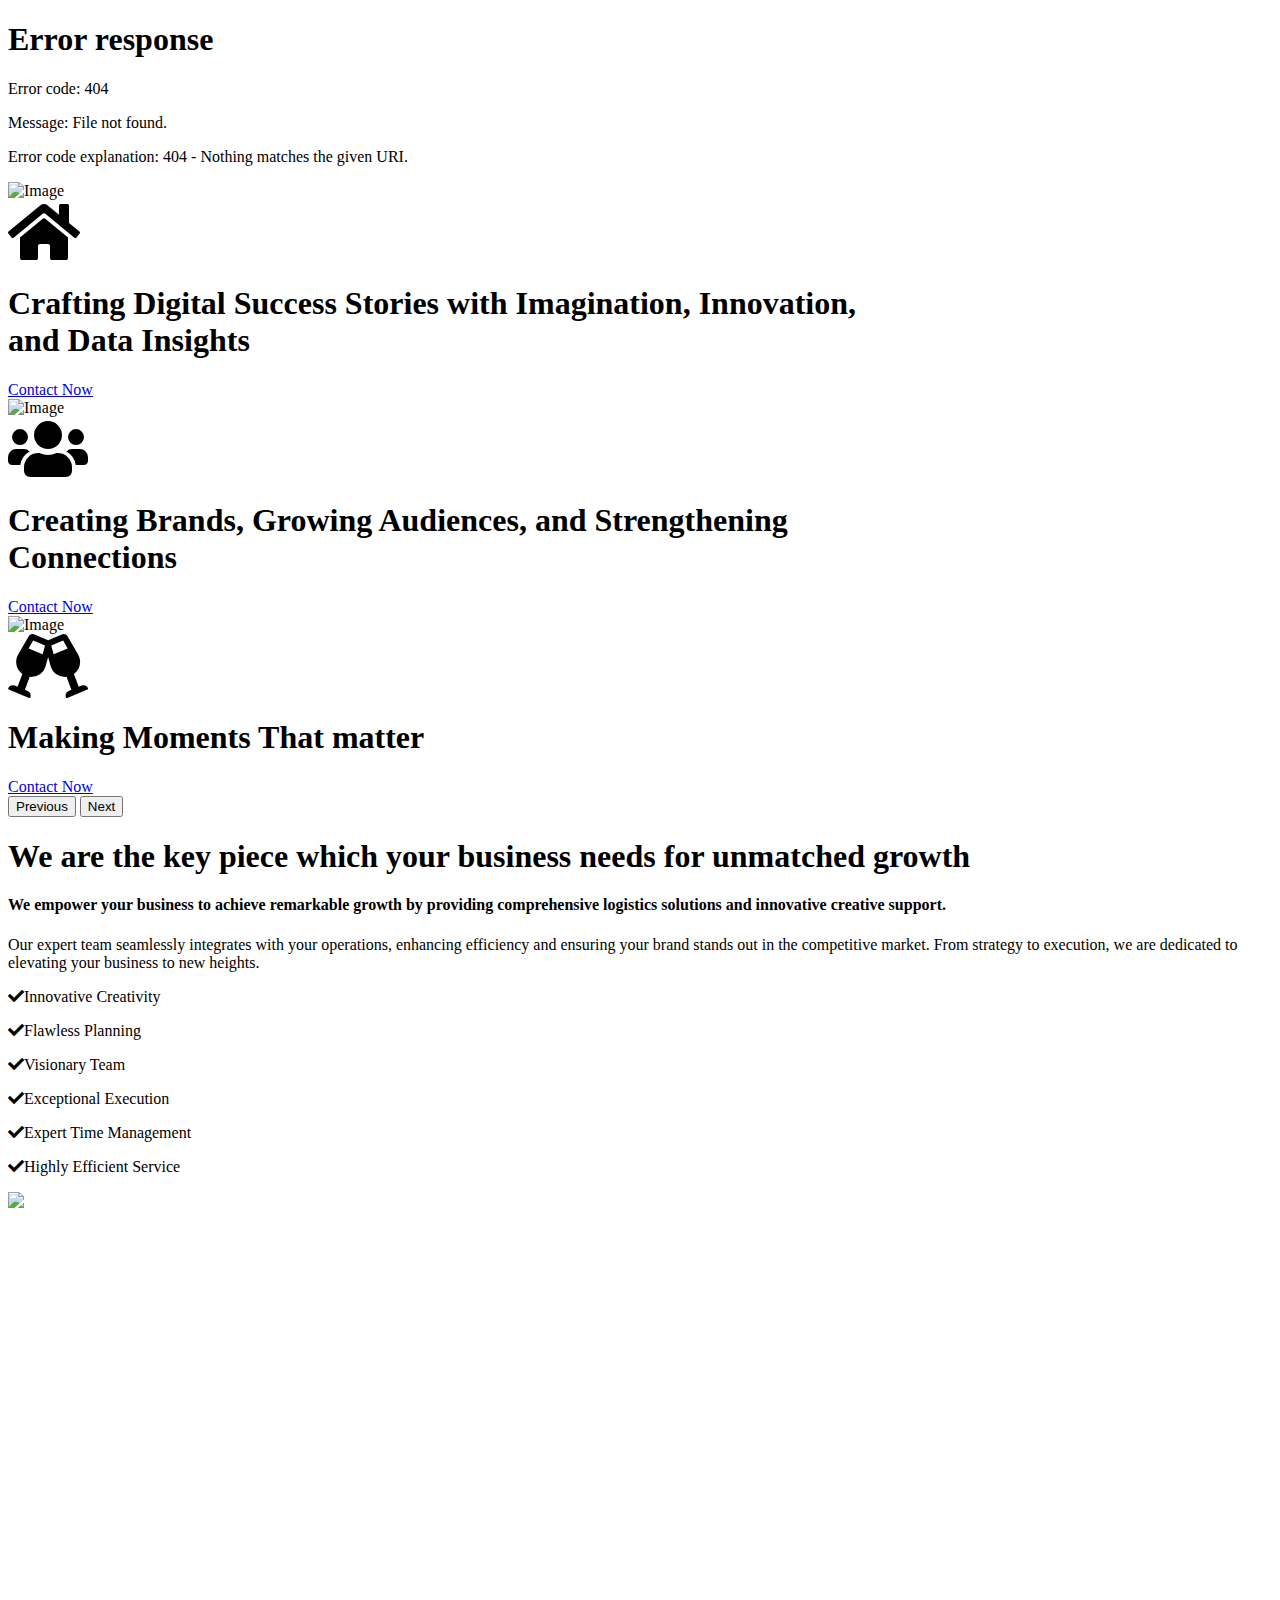
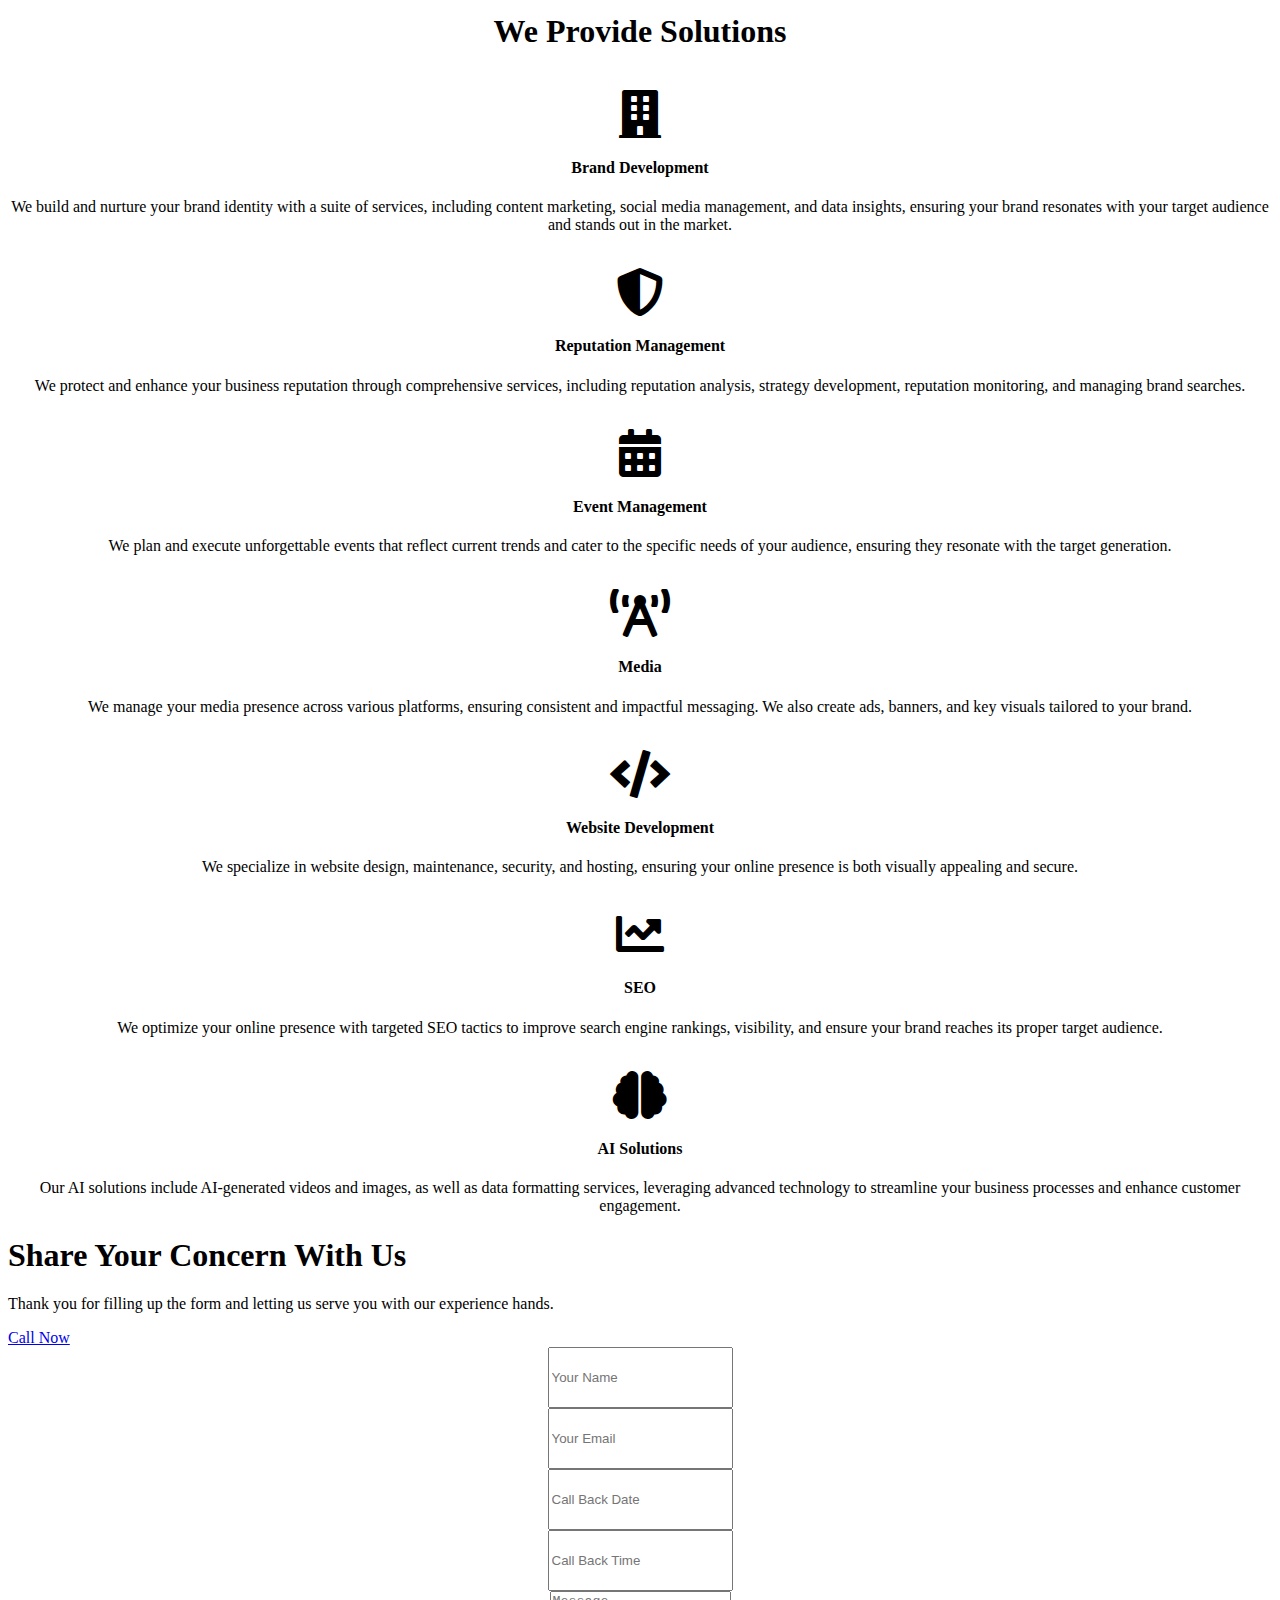
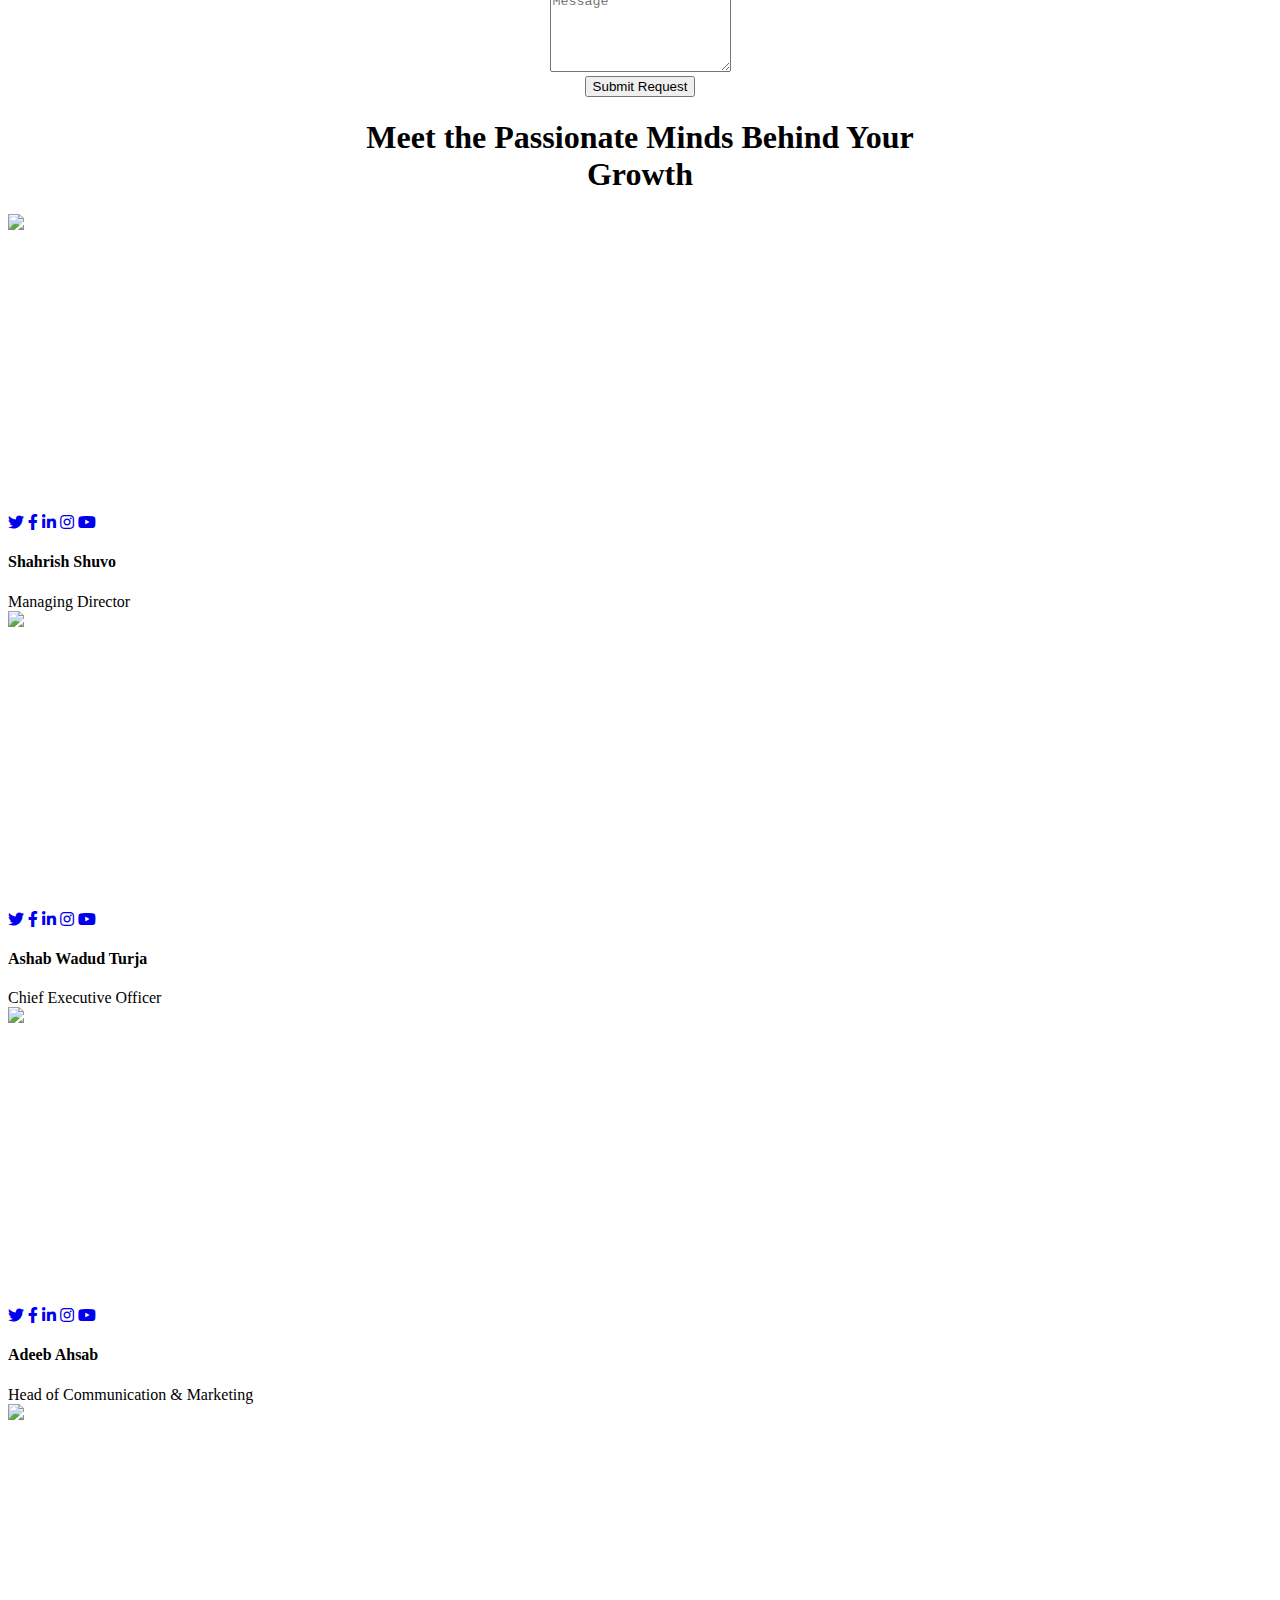
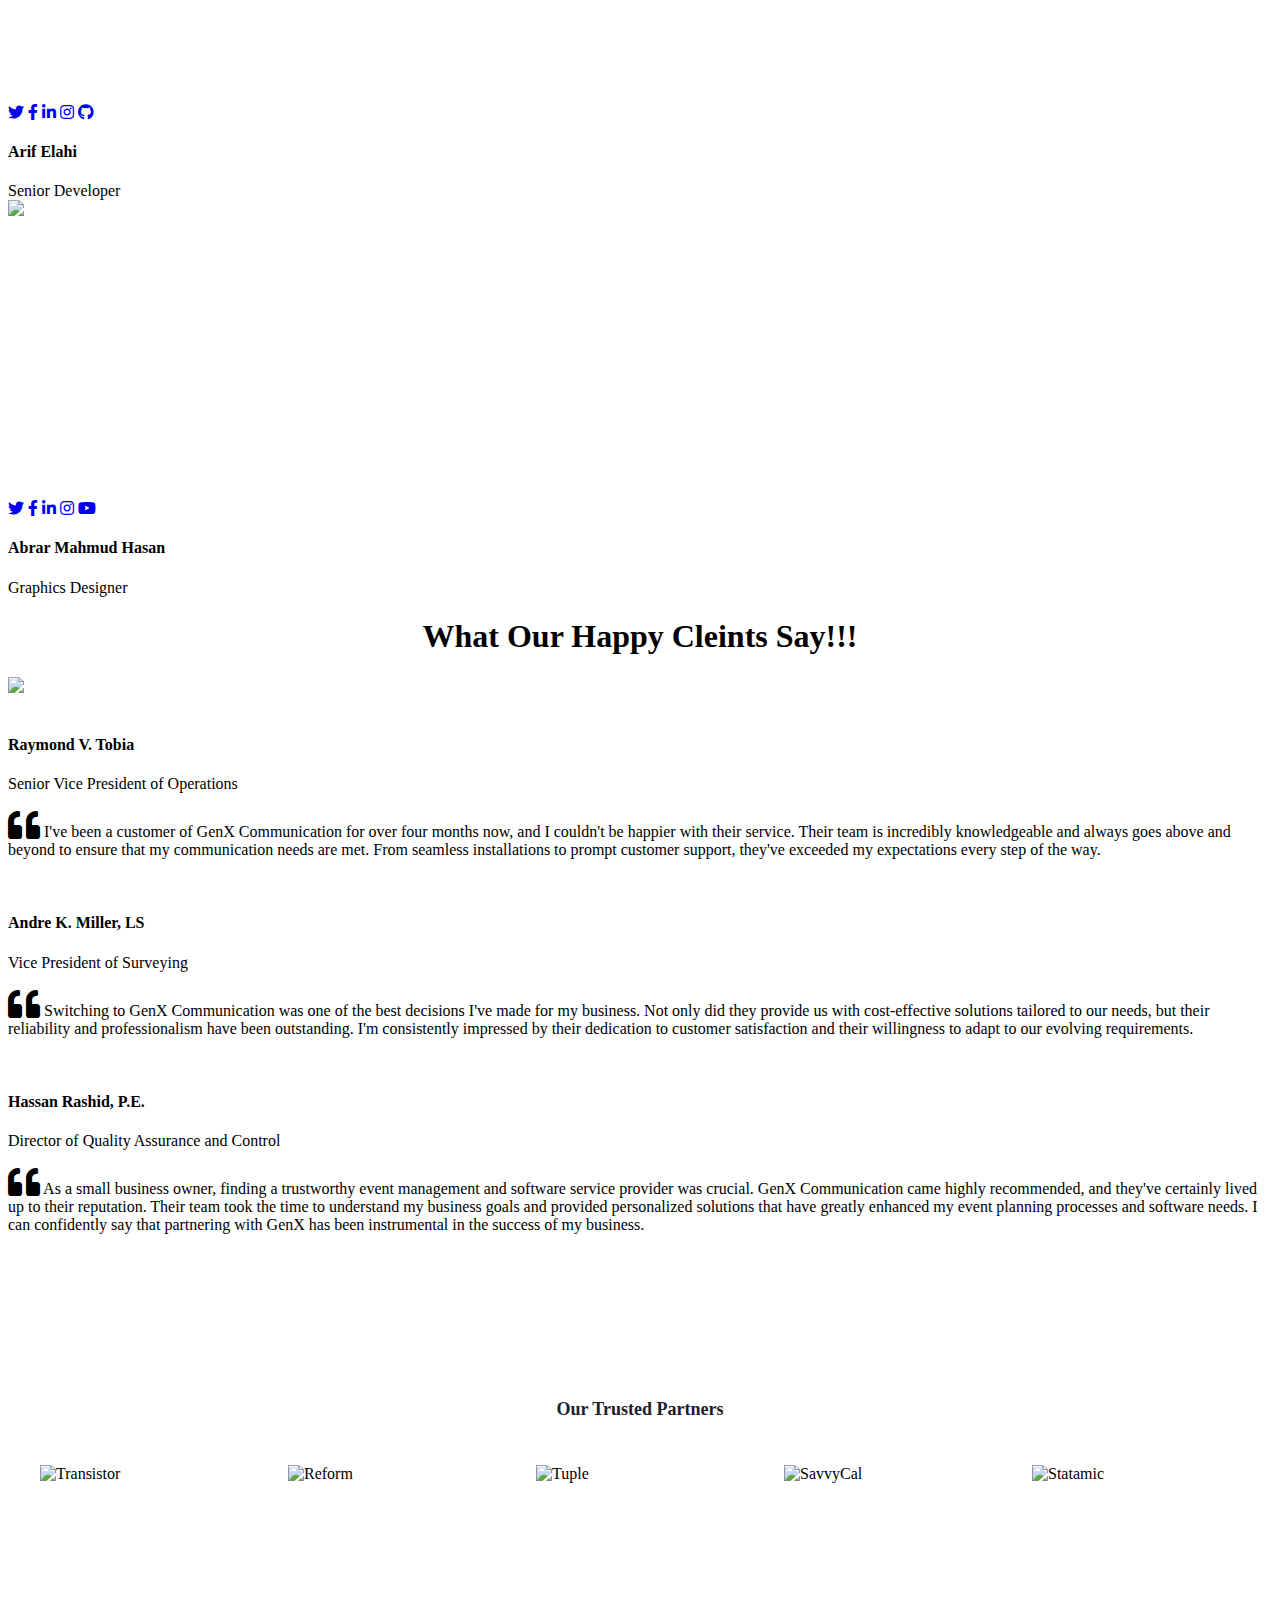
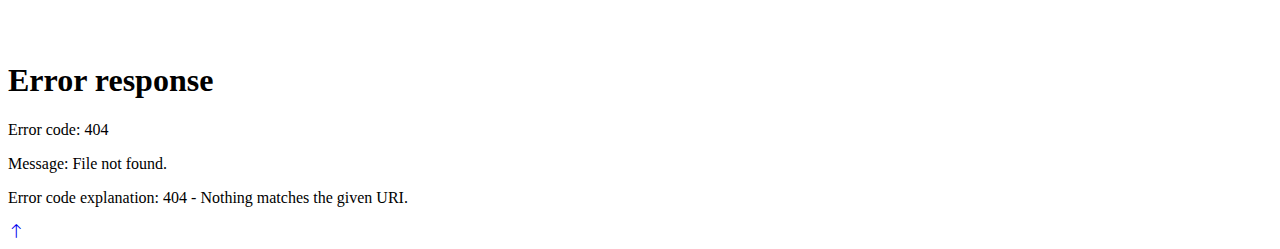
==== index.html @ fd0dafe9 "title" ====
<!DOCTYPE html>
<html lang="en">

<head>
    <meta charset="utf-8">
    <title>
        Home| GenX Communication
    </title>
    <meta content="width=device-width, initial-scale=1.0" name="viewport">
    <meta content="GenX Communication" name="keywords">
    <meta content="GenX Communication- Event management & IT Service" name="description">
    <link rel="shortcut icon" href="img/genx.png" type="image/x-icon">
    <!-- Favicon -->
    <link href="img/favicon.ico" rel="icon">

    <!-- Google Web Fonts -->
    <link rel="preconnect" href="https://fonts.gstatic.com">
    <link href="https://fonts.googleapis.com/css2?family=Open+Sans:wght@400;600&family=Roboto:wght@500;700&display=swap" rel="stylesheet"> 

    <!-- Icon Font Stylesheet -->
    <link href="https://cdnjs.cloudflare.com/ajax/libs/font-awesome/5.15.0/css/all.min.css" rel="stylesheet">
    <link href="https://cdn.jsdelivr.net/npm/bootstrap-icons@1.4.1/font/bootstrap-icons.css" rel="stylesheet">

    <!-- Libraries Stylesheet -->
    <link href="lib/owlcarousel/assets/owl.carousel.min.css" rel="stylesheet">
    <link href="lib/tempusdominus/css/tempusdominus-bootstrap-4.min.css" rel="stylesheet" />
    <link href="lib/lightbox/css/lightbox.min.css" rel="stylesheet">

    <!-- Customized Bootstrap Stylesheet -->
    <link href="css/bootstrap.min.css" rel="stylesheet">

    <!-- Template Stylesheet -->
    <link href="css/style.css" rel="stylesheet">


    <style>
        .bg-white {
            background-color: #fff;
          }
          
          .py-24 {
            padding-top: 6rem;
            padding-bottom: 6rem;
          }
          
          .sm\:py-32 {
            padding-top: 8rem;
            padding-bottom: 8rem;
          }
          
          .mx-auto {
            margin-left: auto;
            margin-right: auto;
          }
          
          .max-w-7xl {
            max-width: 80rem;
          }
          
          .px-6 {
            padding-left: 1.5rem;
            padding-right: 1.5rem;
          }
          
          .lg\:px-8 {
            padding-left: 2rem;
            padding-right: 2rem;
          }
          
          .text-center {
            text-align: center;
          }
          
          .text-lg {
            font-size: 1.125rem;
          }
          
          .font-semibold {
            font-weight: 600;
          }
          
          .leading-8 {
            line-height: 2rem;
          }
          
          .text-gray-900 {
            color: #1a202c;
          }
          
          .mx-auto {
            margin-left: auto;
            margin-right: auto;
          }
          
          .mt-10 {
            margin-top: 2.5rem;
          }
          
          .grid {
            display: grid;
          }
          
          .max-w-lg {
            max-width: 32rem;
          }
          
          .grid-cols-4 {
            grid-template-columns: repeat(4, minmax(0, 1fr));
          }
          
          .items-center {
            align-items: center;
          }
          
          .gap-x-8 {
            column-gap: 2rem;
          }
          
          .gap-y-10 {
            row-gap: 2.5rem;
          }
          
          .max-h-12 {
            max-height: 3rem;
          }
          
          .w-full {
            width: 100%;
          }
          
          .object-contain {
            object-fit: contain;
          }
          
          .partner-logo {
            display: block;
            margin-left: auto;
            margin-right: auto;
          }
          
          .col-span-2 {
            grid-column: span 2 / span 2;
          }
          
          .lg\:col-span-1 {
            grid-column: span 1 / span 1;
          }
          
          .sm\:max-w-xl {
            max-width: 36rem;
          }
          
          .sm\:grid-cols-6 {
            grid-template-columns: repeat(6, minmax(0, 1fr));
          }
          
          .sm\:gap-x-10 {
            column-gap: 2.5rem;
          }
          
          .lg\:mx-0 {
            margin-left: 0;
            margin-right: 0;
          }
          
          .lg\:max-w-none {
            max-width: none;
          }
          
          .lg\:grid-cols-5 {
            grid-template-columns: repeat(5, minmax(0, 1fr));
          }
          
          .col-start-2 {
            grid-column-start: 2;
          }
          
          .sm\:col-start-auto {
            grid-column-start: auto;
          }
          
    </style>



    
</head>

<body>
    <!-- Navbar Start -->
    <div id="navbarContainer"></div>
    <!-- Navbar End -->

    <!-- Carousel Start -->
    <div class="container-fluid p-0">
        <div id="header-carousel" class="carousel slide carousel-fade" data-bs-ride="carousel">
            <div class="carousel-inner">
                <div class="carousel-item active">
                    <img class="w-100" src="img/try1.jpg" alt="Image">
                    <div class="carousel-caption d-flex flex-column align-items-center justify-content-center">
                        <div class="p-3" style="max-width: 900px;">
                            <i class="fa fa-home fa-4x text-primary mb-4 d-none d-sm-block"></i>
                            <h1 class="display-5 text-uppercase text-white mb-md-4">Crafting Digital Success Stories with Imagination, Innovation, and Data Insights</h1>
                            <a href="contact.html" class="btn btn-primary py-md-3 px-md-5 mt-2">Contact Now</a>
                        </div>
                    </div>
                </div>
                <div class="carousel-item">
                    <img class="w-100" src="img/home4.jpg" alt="Image">
                    <div class="carousel-caption d-flex flex-column align-items-center justify-content-center">
                        <div class="p-3" style="max-width: 900px;">
                            <i class="fa fa-users fa-4x text-primary mb-4 d-none d-sm-block"></i>
                            <h1 class="display-5 text-uppercase text-white mb-md-4">Creating Brands, Growing Audiences, and Strengthening Connections</h1>
                            <a href="contact.html" class="btn btn-primary py-md-3 px-md-5 mt-2">Contact Now</a>
                        </div>
                    </div>
                </div>
                <div class="carousel-item">
                    <img class="w-100" src="img/home2.jpg" alt="Image">
                    <div class="carousel-caption d-flex flex-column align-items-center justify-content-center">
                        <div class="p-3" style="max-width: 900px;">
                            <i class="fa fa-glass-cheers fa-4x text-primary mb-4 d-none d-sm-block"></i>
                            <h1 class="display-5 text-uppercase text-white mb-md-4">Making Moments That matter</h1>
                            <a href="contact.html" class="btn btn-primary py-md-3 px-md-5 mt-2">Contact Now</a>
                        </div>
                    </div>
                </div>
            </div>
            <button class="carousel-control-prev" type="button" data-bs-target="#header-carousel"
                data-bs-slide="prev">
                <span class="carousel-control-prev-icon" aria-hidden="true"></span>
                <span class="visually-hidden">Previous</span>
            </button>
            <button class="carousel-control-next" type="button" data-bs-target="#header-carousel"
                data-bs-slide="next">
                <span class="carousel-control-next-icon" aria-hidden="true"></span>
                <span class="visually-hidden">Next</span>
            </button>
        </div>
    </div>
    <!-- Carousel End -->


    <!-- About Start -->
    <div class="container-fluid py-6 px-5">
        <div class="row g-5">
            <div class="col-lg-7">
                <h1 class="display-6 text-uppercase mb-4">We are the  <span class="text-primary">key piece </span> which your business needs for <span class="text-primary">unmatched growth </span></h1>
                <h4 class="text-uppercase mb-3 text-body">We empower your business to achieve remarkable growth by providing comprehensive logistics solutions and innovative creative support.</h4>
                <p>Our expert team seamlessly integrates with your operations, enhancing efficiency and ensuring your brand stands out in the competitive market. From strategy to execution, we are dedicated to elevating your business to new heights.</p>
                <div class="row gx-5 py-2">
                    <div class="col-sm-6 mb-2">
                        <p class="fw-bold mb-2"><i class="fa fa-check text-primary me-3"></i>Innovative Creativity</p>
                        <p class="fw-bold mb-2"><i class="fa fa-check text-primary me-3"></i>Flawless Planning</p>
                        <p class="fw-bold mb-2"><i class="fa fa-check text-primary me-3"></i>Visionary Team</p>
                    </div>
                    <div class="col-sm-6 mb-2">
                        <p class="fw-bold mb-2"><i class="fa fa-check text-primary me-3"></i>Exceptional Execution</p>
                        <p class="fw-bold mb-2"><i class="fa fa-check text-primary me-3"></i>Expert Time Management</p>
                        <p class="fw-bold mb-2"><i class="fa fa-check text-primary me-3"></i>Highly Efficient Service</p>
                    </div>
                </div>
            </div>
            <div class="col-lg-5 pb-5" style="min-height: 400px;">
                <div class="position-relative bg-dark-radial h-100 ms-5">
                    <img class="position-absolute w-100 h-100 mt-5 ms-n5" src="img/index2.jpg" style="object-fit: cover;">
                </div>
            </div>
        </div>
    </div>
    <!-- About End -->
    

    <!-- Services Start -->
    <div class="container-fluid bg-light py-6 px-5">
        <div class="text-center mx-auto mb-5" style="max-width: 600px;">
            <h1 class="display-5 text-uppercase mb-4">We Provide <span class="text-primary">Solutions</span></h1>
        </div>
        <div class="row g-5">
            <div class="col-lg-4 col-md-6">
                <div class="service-item bg-white d-flex flex-column align-items-center text-center">
                    <img class="img-fluid" src="img/service1-1.jpg" alt="">
                    <div class="service-icon bg-white">
                        <i class="fas fa-building fa-3x text-primary"></i>
                    </div>
                    <div class="px-4 pb-4">
                        <h4 class="text-uppercase mb-3">Brand Development</h4>
                        <p>We build and nurture your brand identity with a suite of services, including content marketing, social media management, and data insights, ensuring your brand resonates with your target audience and stands out in the market.</p>
                    </div>
                </div>
            </div>
            <div class="col-lg-4 col-md-6">
                <div class="service-item bg-white rounded d-flex flex-column align-items-center text-center">
                    <img class="img-fluid" src="img/service2.jpg" alt="">
                    <div class="service-icon bg-white">
                        <i class="fas fa-shield-alt fa-3x text-primary"></i>
                    </div>
                    <div class="px-4 pb-4">
                        <h4 class="text-uppercase mb-3">Reputation Management</h4>
                        <p>We protect and enhance your business reputation through comprehensive services, including reputation analysis, strategy development, reputation monitoring, and managing brand searches.</p>
                    
                    </div>
                </div>
            </div>
            <div class="col-lg-4 col-md-6">
                <div class="service-item bg-white rounded d-flex flex-column align-items-center text-center">
                    <img class="img-fluid" src="img/service3.jpg" alt="">
                    <div class="service-icon bg-white">
                        <i class="fas fa-calendar-alt fa-3x text-primary"></i>
                    </div>
                    <div class="px-4 pb-4">
                        <h4 class="text-uppercase mb-3">Event Management</h4>
                        <p>We plan and execute unforgettable events that reflect current trends and cater to the specific needs of your audience, ensuring they resonate with the target generation.</p>
                     
                    </div>
                </div>
            </div>
            <div class="col-lg-4 col-md-6">
                <div class="service-item bg-white rounded d-flex flex-column align-items-center text-center">
                    <img class="img-fluid" src="img/service4.jpg" alt="">
                    <div class="service-icon bg-white">
                        <i class="fas fa-broadcast-tower fa-3x text-primary"></i>
                    </div>
                    <div class="px-4 pb-4">
                        <h4 class="text-uppercase mb-3">Media</h4>
                        <p>We manage your media presence across various platforms, ensuring consistent and impactful messaging. We also create ads, banners, and key visuals tailored to your brand.</p>
                        
                    </div>
                </div>
            </div>
            <div class="col-lg-4 col-md-6">
                <div class="service-item bg-white rounded d-flex flex-column align-items-center text-center">
                    <img class="img-fluid" src="img/service5.jpg" alt="">
                    <div class="service-icon bg-white">
                        <i class="fas fa-code fa-3x text-primary"></i>
                    </div>
                    <div class="px-4 pb-4">
                        <h4 class="text-uppercase mb-3">Website Development</h4>
                        <p>We specialize in website design, maintenance, security, and hosting, ensuring your online presence is both visually appealing and secure.</p>
                     
                    </div>
                </div>
            </div>
            <div class="col-lg-4 col-md-6">
                <div class="service-item bg-white rounded d-flex flex-column align-items-center text-center">
                    <img class="img-fluid" src="img/service6.jpg" alt="">
                    <div class="service-icon bg-white">
                        <i class="fas fa-chart-line fa-3x text-primary"></i>
                    </div>
                    <div class="px-4 pb-4">
                        <h4 class="text-uppercase mb-3">SEO</h4>
                        <p>We optimize your online presence with targeted SEO tactics to improve search engine rankings, visibility, and ensure your brand reaches its proper target audience.</p>
                       
                    </div>
                </div>
            </div>
            <div class="col-lg-4 col-md-6">
                <div class="service-item bg-white rounded d-flex flex-column align-items-center text-center">
                    <img class="img-fluid" src="img/service7.jpg" alt="">
                    <div class="service-icon bg-white">
                        <i class="fas fa-brain fa-3x text-primary"></i>
                    </div>
                    <div class="px-4 pb-4">
                        <h4 class="text-uppercase mb-3">AI Solutions</h4>
                        <p>Our AI solutions include AI-generated videos and images, as well as data formatting services, leveraging advanced technology to streamline your business processes and enhance customer engagement.</p>
                        
                    </div>
                </div>
            </div>
        </div>
    </div>
    <!-- Services End -->


    <!-- Appointment Start -->
    <div class="container-fluid py-6 px-5">
        <div class="row gx-5">
            <div class="col-lg-4 mb-5 mb-lg-0">
                <div class="mb-4">
                    <h1 class="display-5 text-uppercase mb-4">Share <span class="text-primary">Your Concern</span> With Us</h1>
                </div>
                <p class="mb-5">Thank you for filling up the form and letting us serve you with our experience hands.</p>
                <a class="btn btn-primary py-3 px-5" href="tel:+8801334825878">Call Now</a>
            </div>
            <div class="col-lg-8">
                <div class="bg-light text-center p-5">
                    <form>
                        <div class="row g-3">
                            <div class="col-12 col-sm-6">
                                <input type="text" class="form-control border-0" placeholder="Your Name" style="height: 55px;">
                            </div>
                            <div class="col-12 col-sm-6">
                                <input type="email" class="form-control border-0" placeholder="Your Email" style="height: 55px;">
                            </div>
                            <div class="col-12 col-sm-6">
                                <div class="date" id="date" data-target-input="nearest">
                                    <input type="text"
                                        class="form-control border-0 datetimepicker-input"
                                        placeholder="Call Back Date" data-target="#date" data-toggle="datetimepicker" style="height: 55px;">
                                </div>
                            </div>
                            <div class="col-12 col-sm-6">
                                <div class="time" id="time" data-target-input="nearest">
                                    <input type="text"
                                        class="form-control border-0 datetimepicker-input"
                                        placeholder="Call Back Time" data-target="#time" data-toggle="datetimepicker" style="height: 55px;">
                                </div>
                            </div>
                            <div class="col-12">
                                <textarea class="form-control border-0" rows="5" placeholder="Message"></textarea>
                            </div>
                            <div class="col-12">
                                <button class="btn btn-primary w-100 py-3" type="submit">Submit Request</button>
                            </div>
                        </div>
                    </form>
                </div>
            </div>
        </div>
    </div>
    <!-- Appointment End -->


    <!-- Team Start -->
    <div class="container-fluid py-6 px-5">
        <div class="text-center mx-auto mb-5" style="max-width: 600px;">
            <h1 class="display-6 text-uppercase mb-4">Meet the <span class="text-primary">Passionate Minds</span> Behind Your Growth</h1>
        </div>


        <div class="row g-5">
            <div class="col-xl-3 col-lg-4 col-md-6">
                <div class="row g-0">
                    <div class="col-10" style="min-height: 300px;">
                        <div class="position-relative h-100">
                            <img class="position-absolute w-100 h-100" src="img/team11.jpeg" style="object-fit: cover;">
                        </div>
                    </div>
                    <div class="col-2">
                        <div class="h-100 d-flex flex-column align-items-center justify-content-between bg-light">
                            <a class="btn" href="#"><i class="fab fa-twitter"></i></a>
                            <a class="btn" href="#"><i class="fab fa-facebook-f"></i></a>
                            <a class="btn" href="#"><i class="fab fa-linkedin-in"></i></a>
                            <a class="btn" href="#"><i class="fab fa-instagram"></i></a>
                            <a class="btn" href="#"><i class="fab fa-youtube"></i></a>
                        </div>
                    </div>
                    <div class="col-12">
                        <div class="bg-light p-4">
                            <h4 class="text-uppercase">Shahrish Shuvo</h4>
                            <span>Managing Director</span>
                        </div>
                    </div>
                </div>
            </div>
            <div class="col-xl-3 col-lg-4 col-md-6">
                <div class="row g-0">
                    <div class="col-10" style="min-height: 300px;">
                        <div class="position-relative h-100">
                            <img class="position-absolute w-100 h-100" src="img/team2.jpeg" style="object-fit: cover;">
                        </div>
                    </div>
                    <div class="col-2">
                        <div class="h-100 d-flex flex-column align-items-center justify-content-between bg-light">
                            <a class="btn" href="#"><i class="fab fa-twitter"></i></a>
                            <a class="btn" href="#"><i class="fab fa-facebook-f"></i></a>
                            <a class="btn" href="#"><i class="fab fa-linkedin-in"></i></a>
                            <a class="btn" href="#"><i class="fab fa-instagram"></i></a>
                            <a class="btn" href="#"><i class="fab fa-youtube"></i></a>
                        </div>
                    </div>
                    <div class="col-12">
                        <div class="bg-light p-4">
                            <h4 class="text-uppercase">Ashab Wadud Turja</h4>
                            <span>Chief Executive Officer</span>
                        </div>
                    </div>
                </div>
            </div>
            <div class="col-xl-3 col-lg-4 col-md-6">
                <div class="row g-0">
                    <div class="col-10" style="min-height: 300px;">
                        <div class="position-relative h-100">
                            <img class="position-absolute w-100 h-100" src="img/team3.jpeg" style="object-fit: cover;">
                        </div>
                    </div>
                    <div class="col-2">
                        <div class="h-100 d-flex flex-column align-items-center justify-content-between bg-light">
                            <a class="btn" href="#"><i class="fab fa-twitter"></i></a>
                            <a class="btn" href="#"><i class="fab fa-facebook-f"></i></a>
                            <a class="btn" href="#"><i class="fab fa-linkedin-in"></i></a>
                            <a class="btn" href="#"><i class="fab fa-instagram"></i></a>
                            <a class="btn" href="#"><i class="fab fa-youtube"></i></a>
                        </div>
                    </div>
                    <div class="col-12">
                        <div class="bg-light p-4">
                            <h4 class="text-uppercase">Adeeb Ahsab</h4>
                            <span>Head of Communication & Marketing</span>
                        </div>
                    </div>
                </div>
            </div>
            <div class="col-xl-3 col-lg-4 col-md-6">
                <div class="row g-0">
                    <div class="col-10" style="min-height: 300px;">
                        <div class="position-relative h-100">
                            <img class="position-absolute w-100 h-100" src="img/team4.jpeg" style="object-fit: cover;">
                        </div>
                    </div>
                    <div class="col-2">
                        <div class="h-100 d-flex flex-column align-items-center justify-content-between bg-light">
                            <a class="btn" href="https://twitter.com/arifelahiredoy"><i class="fab fa-twitter"></i></a>
                            <a class="btn" href="https://facebook.com/reeddoy"><i class="fab fa-facebook-f"></i></a>
                            <a class="btn" href="https://linkedin.com/in/arifelahiredoy"><i class="fab fa-linkedin-in"></i></a>
                            <a class="btn" href="https://instagram.com/as.redoy"><i class="fab fa-instagram"></i></a>
                            <a class="btn" href="https://github.com/reeddoy"><i class="fab fa-github"></i></a>
                        </div>
                    </div>
                    <div class="col-12">
                        <div class="bg-light p-4">
                            <h4 class="text-uppercase">Arif Elahi</h4>
                            <span>Senior Developer</span>
                        </div>
                    </div>
                </div>
            </div>
            <div class="col-xl-3 col-lg-4 col-md-6">
                <div class="row g-0">
                    <div class="col-10" style="min-height: 300px;">
                        <div class="position-relative h-100">
                            <img class="position-absolute w-100 h-100" src="img/team5.jpeg" style="object-fit: cover;">
                        </div>
                    </div>
                    <div class="col-2">
                        <div class="h-100 d-flex flex-column align-items-center justify-content-between bg-light">
                            <a class="btn" href="#"><i class="fab fa-twitter"></i></a>
                            <a class="btn" href="#"><i class="fab fa-facebook-f"></i></a>
                            <a class="btn" href="#"><i class="fab fa-linkedin-in"></i></a>
                            <a class="btn" href="#"><i class="fab fa-instagram"></i></a>
                            <a class="btn" href="#"><i class="fab fa-youtube"></i></a>
                        </div>
                    </div>
                    <div class="col-12">
                        <div class="bg-light p-4">
                            <h4 class="text-uppercase">Abrar Mahmud Hasan</h4>
                            <span>Graphics Designer</span>
                        </div>
                    </div>
                </div>
            </div>
        </div>
    </div>
    <!-- Team End -->


    <!-- Testimonial Start -->
    <div class="container-fluid bg-light py-6 px-5">
        <div class="text-center mx-auto mb-5" style="max-width: 600px;">
            <h1 class="display-5 text-uppercase mb-4">What Our <span class="text-primary">Happy Cleints</span> Say!!!</h1>
        </div>
        <div class="row gx-0 align-items-center">
            <div class="col-xl-4 col-lg-5 d-none d-lg-block">
                <img class="img-fluid w-100 h-100" src="img/t1.jpg">
            </div>
            <div class="col-xl-8 col-lg-7 col-md-12">
                <div class="testimonial bg-light">
                    <div class="owl-carousel testimonial-carousel">
                        <div class="row gx-4 align-items-center">
                            <div class="col-xl-4 col-lg-5 col-md-5">
                                <img class="img-fluid w-100 h-100 bg-light p-lg-3 mb-4 mb-md-0" src="img/testi1.png" alt="">
                            </div>
                            <div class="col-xl-8 col-lg-7 col-md-7">
                                <h4 class="text-uppercase mb-0">Raymond V. Tobia</h4>
                                <p>Senior Vice President of Operations</p>
                                <p class="fs-5 mb-0"><i class="fa fa-2x fa-quote-left text-primary me-2"></i> I've been a customer of GenX Communication for over four months now, 
                                    and I couldn't be happier with their service. 
                                    Their team is incredibly knowledgeable and always goes above and beyond to ensure that my communication needs are met. 
                                    From seamless installations to prompt customer support, they've exceeded my expectations every step of the way.</p>
                            </div>
                        </div>
                        <div class="row gx-4 align-items-center">
                            <div class="col-xl-4 col-lg-5 col-md-5">
                                <img class="img-fluid w-100 h-100 bg-light p-lg-3 mb-4 mb-md-0" src="img/testi2.png" alt="">
                            </div>
                            <div class="col-xl-8 col-lg-7 col-md-7">
                                <h4 class="text-uppercase mb-0">Andre K. Miller, LS</h4>
                                <p>Vice President of Surveying</p>
                                <p class="fs-5 mb-0"><i class="fa fa-2x fa-quote-left text-primary me-2"></i> Switching to GenX Communication was one of the best decisions I've made for my business. 
                                    Not only did they provide us with cost-effective solutions tailored to our needs, but their reliability and professionalism have been outstanding. 
                                    I'm consistently impressed by their dedication to customer satisfaction and their willingness to adapt to our evolving requirements.</p>
                            </div>
                        </div>
                        <div class="row gx-4 align-items-center">
                            <div class="col-xl-4 col-lg-5 col-md-5">
                                <img class="img-fluid w-100 h-100 bg-light p-lg-3 mb-4 mb-md-0" src="img/testi3.png" alt="">
                            </div>
                            <div class="col-xl-8 col-lg-7 col-md-7">
                                <h4 class="text-uppercase mb-0">Hassan Rashid, P.E.</h4>
                                <p>Director of Quality Assurance and Control</p>
                                <p class="fs-5 mb-0"><i class="fa fa-2x fa-quote-left text-primary me-2"></i> As a small business owner, finding a trustworthy event management and software service provider was crucial. 
                                    GenX Communication came highly recommended, and they've certainly lived up to their reputation. 
                                    Their team took the time to understand my business goals and provided personalized solutions that have greatly enhanced my event planning processes and software needs. 
                                    I can confidently say that partnering with GenX has been instrumental in the success of my business.</p>
                            </div>
                        </div>
                    </div>
                </div>
            </div>
        </div>
    </div>
    <!-- Testimonial End -->


    <!-- Brand Logo Colab Start -->
    <div class="bg-white py-24 sm:py-32">
        <div class="mx-auto max-w-7xl px-6 lg:px-8">
          <h2 class="text-center text-lg font-semibold leading-8 text-gray-900">Our Trusted Partners</h2>
          <div class="mx-auto mt-10 grid max-w-lg grid-cols-4 items-center gap-x-8 gap-y-10 sm:max-w-xl sm:grid-cols-6 sm:gap-x-10 lg:mx-0 lg:max-w-none lg:grid-cols-5">
            <img class="col-span-2 max-h-12 w-full object-contain lg:col-span-1" src="img/logo1.jpeg" alt="Transistor" width="158" height="48">
            <img class="col-span-2 max-h-12 w-full object-contain lg:col-span-1" src="img/logo2.jpeg" alt="Reform" width="158" height="48">
            <img class="col-span-2 max-h-12 w-full object-contain lg:col-span-1" src="img/logo3.jpeg" alt="Tuple" width="158" height="48">
            <img class="col-span-2 max-h-12 w-full object-contain sm:col-start-2 lg:col-span-1" src="img/logo4.png" alt="SavvyCal" width="158" height="48">
            <img class="col-span-2 col-start-2 max-h-12 w-full object-contain sm:col-start-auto lg:col-span-1" src="img/logo6.jpeg" alt="Statamic" width="158" height="48">
          </div>
        </div>
      </div>
    <!-- Brand Logo colab end -->

    <!-- Footer Start -->
        <div id="footerContainer"></div>
    <!-- Footer End -->


    <!-- Back to Top -->
    <a href="#" class="btn btn-lg btn-primary btn-lg-square back-to-top"><i class="bi bi-arrow-up"></i></a>


    <!-- JavaScript Libraries -->
    <script src="https://code.jquery.com/jquery-3.4.1.min.js"></script>
    <script src="https://cdn.jsdelivr.net/npm/bootstrap@5.0.0/dist/js/bootstrap.bundle.min.js"></script>
    <script src="lib/easing/easing.min.js"></script>
    <script src="lib/waypoints/waypoints.min.js"></script>
    <script src="lib/owlcarousel/owl.carousel.min.js"></script>
    <script src="lib/tempusdominus/js/moment.min.js"></script>
    <script src="lib/tempusdominus/js/moment-timezone.min.js"></script>
    <script src="lib/tempusdominus/js/tempusdominus-bootstrap-4.min.js"></script>
    <script src="lib/isotope/isotope.pkgd.min.js"></script>
    <script src="lib/lightbox/js/lightbox.min.js"></script>

    <!-- Template Javascript -->
    <script src="js/main.js"></script>
    <script>
        // Load navbar
        fetch('header.html')
        .then(response => response.text())
        .then(data => {
        document.getElementById('navbarContainer').innerHTML = data;
        });

        // Load footer
        fetch('footer.html')
        .then(response => response.text())
        .then(data => {
        document.getElementById('footerContainer').innerHTML = data;
        });

    </script>
</body>

</html>
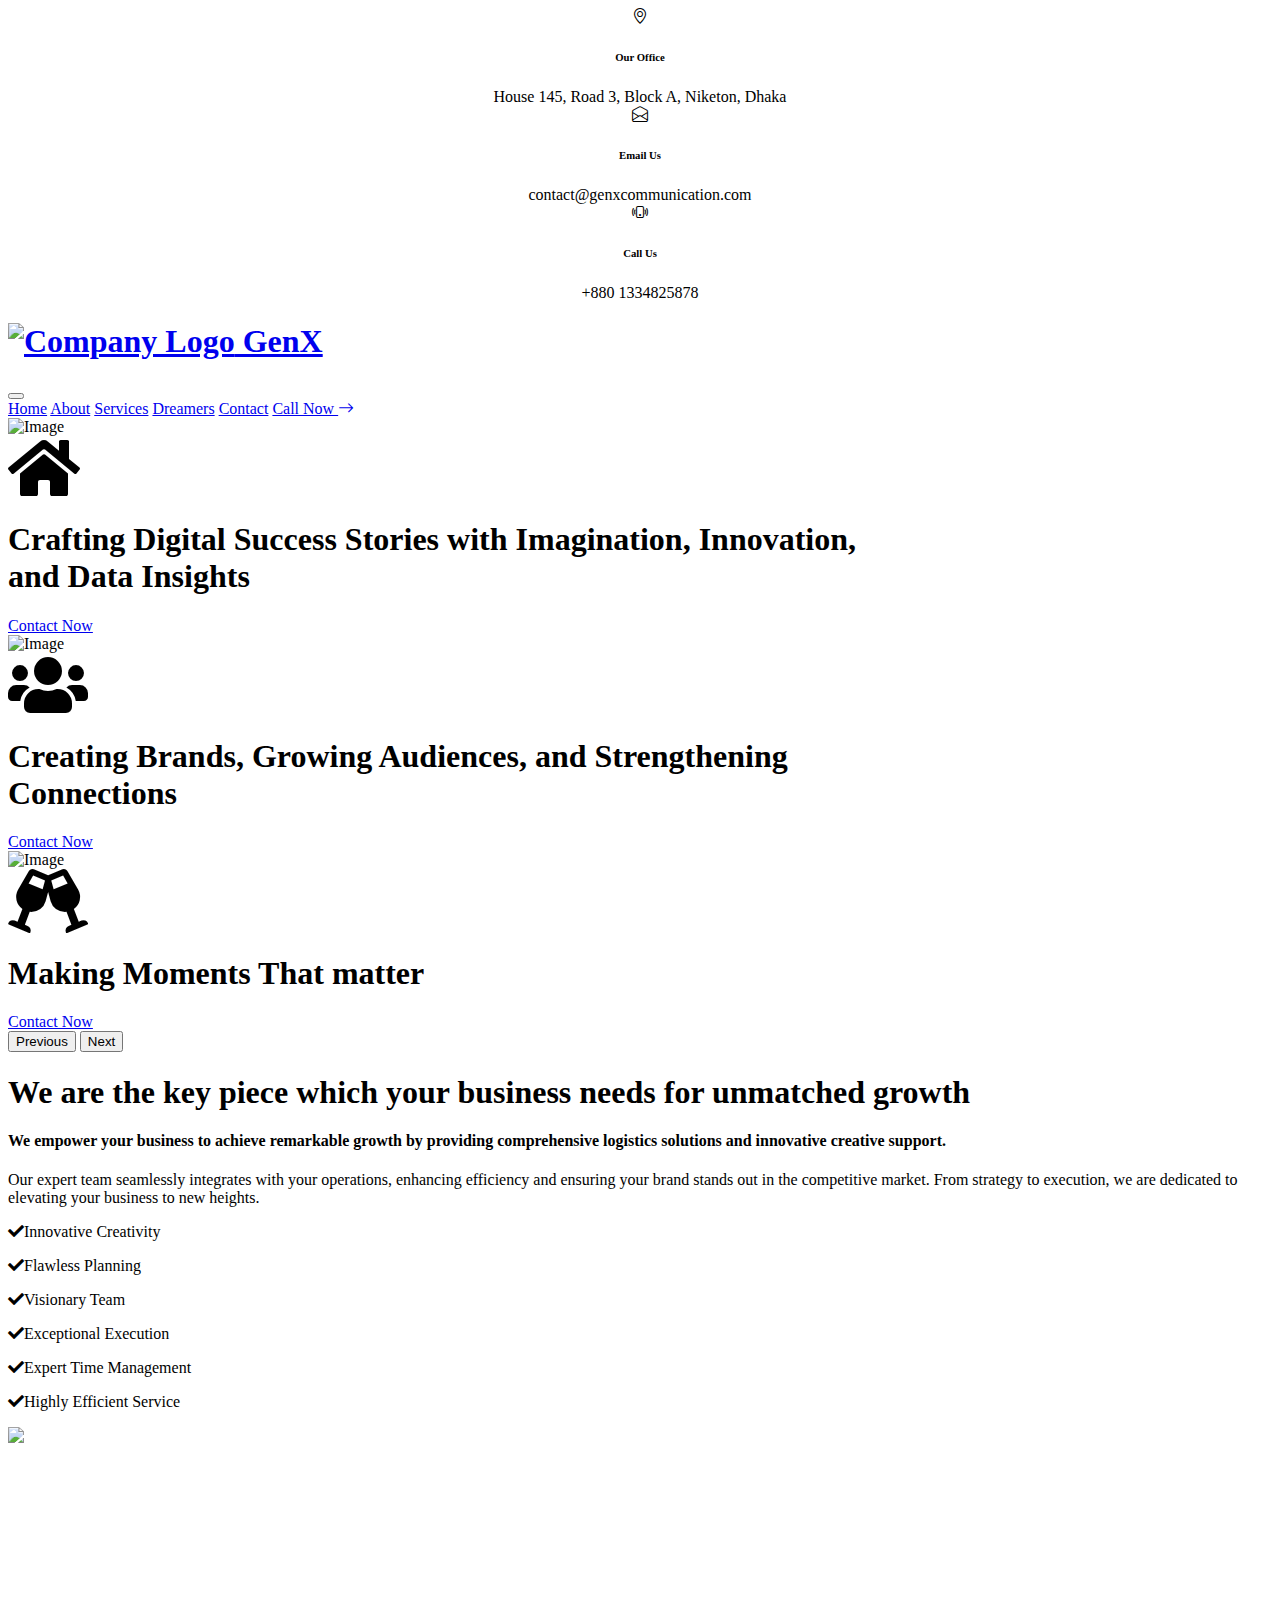
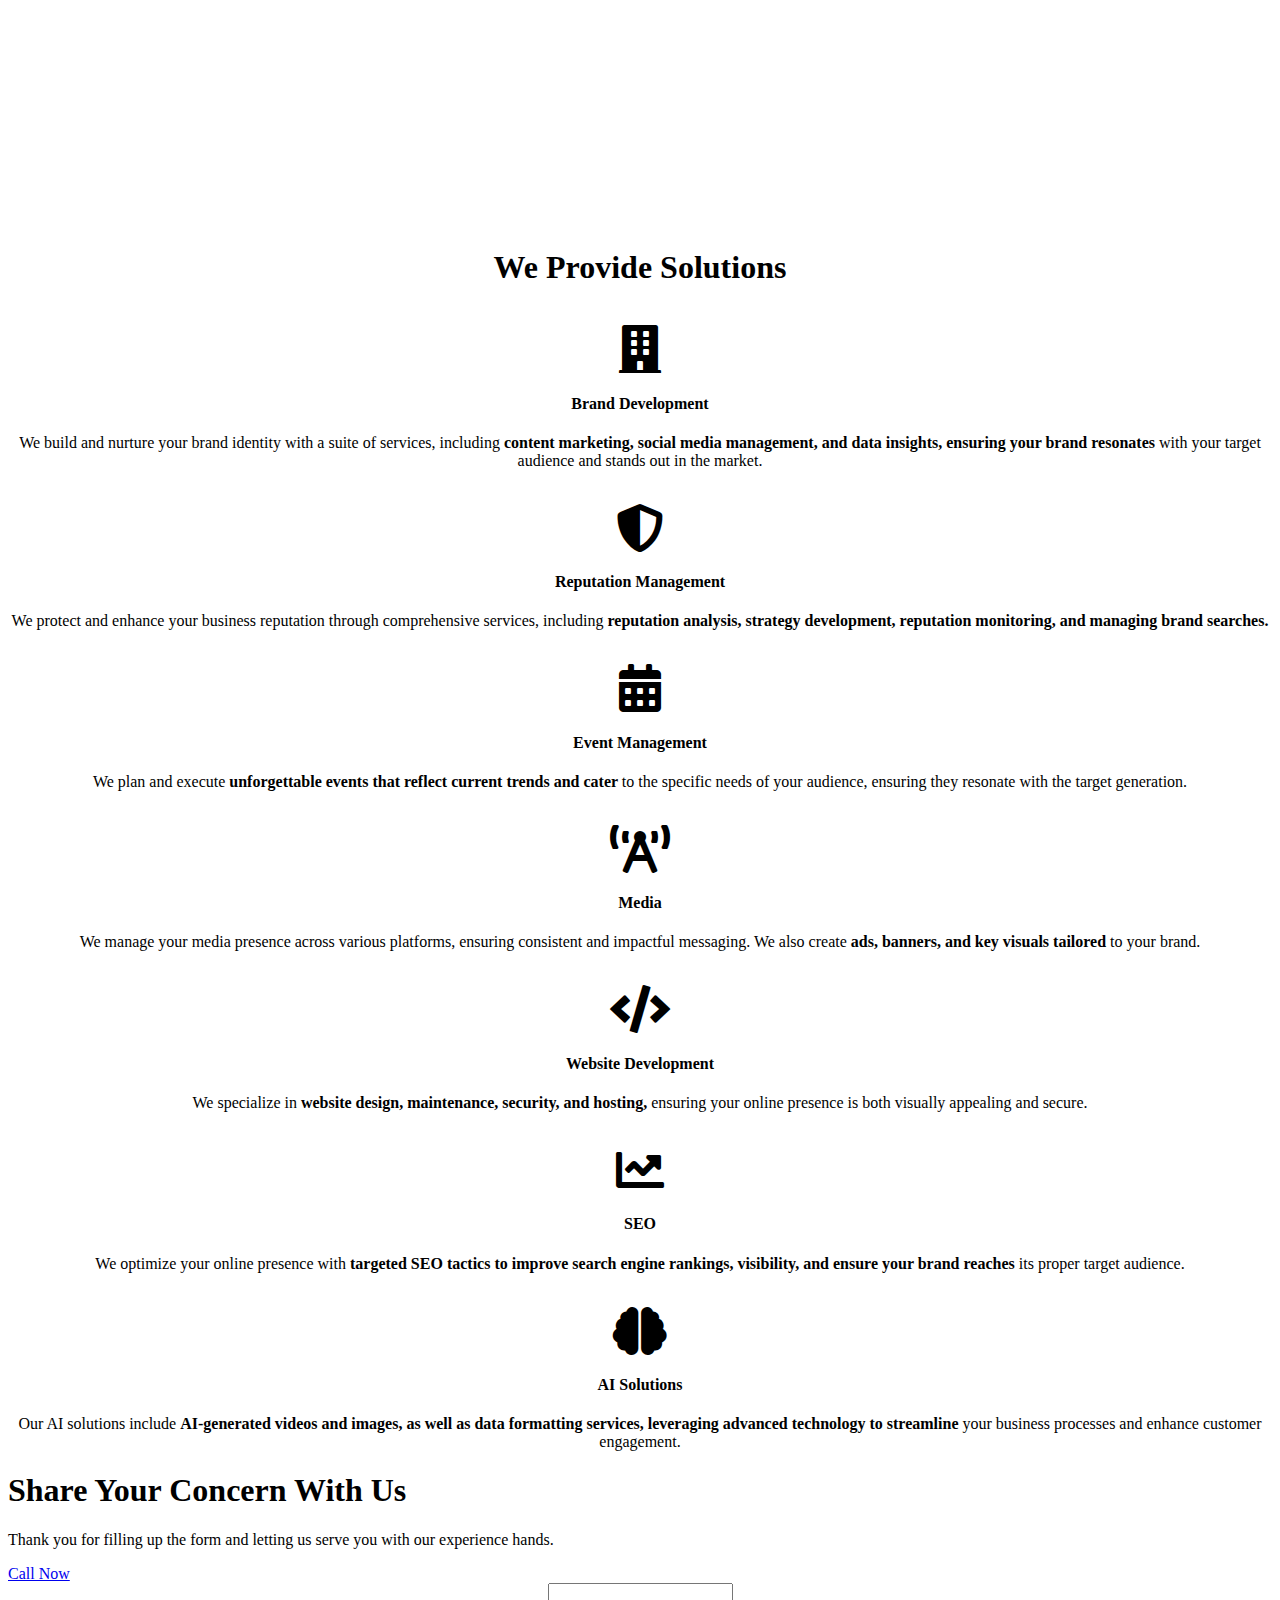
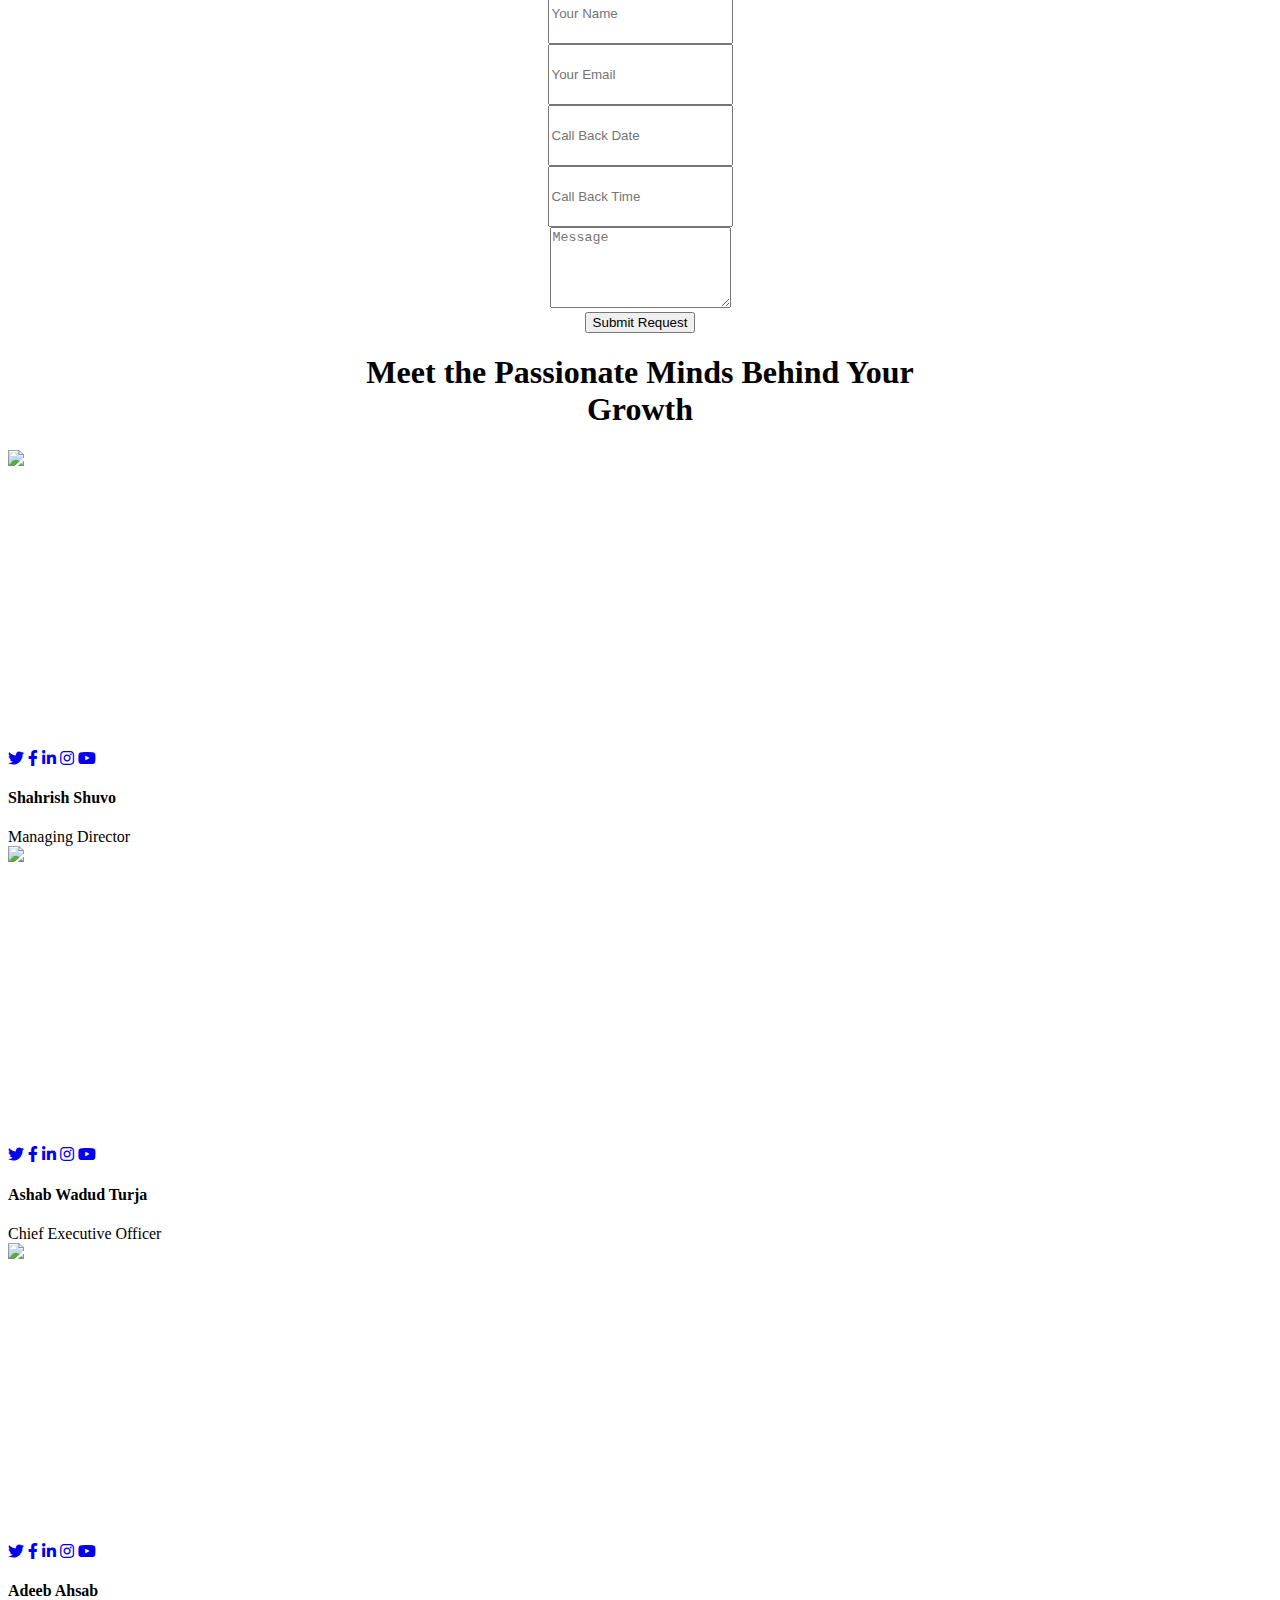
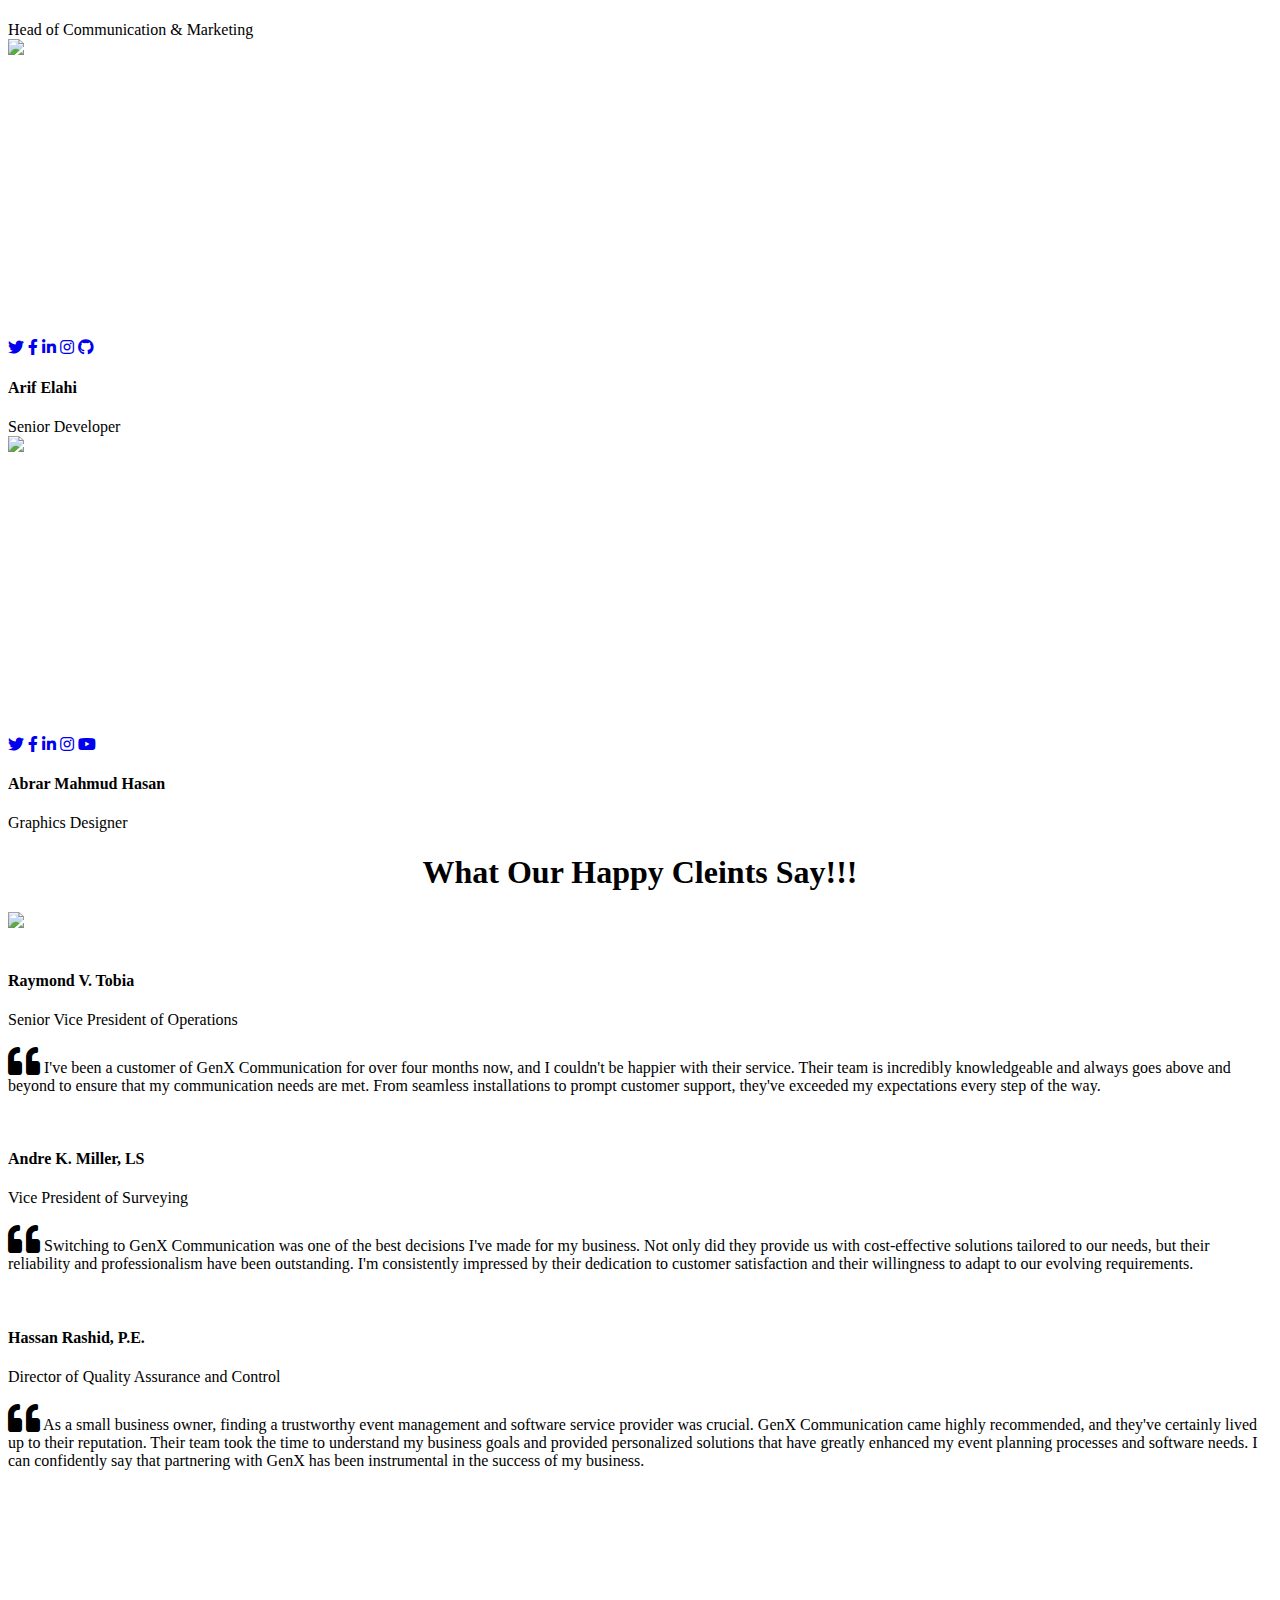
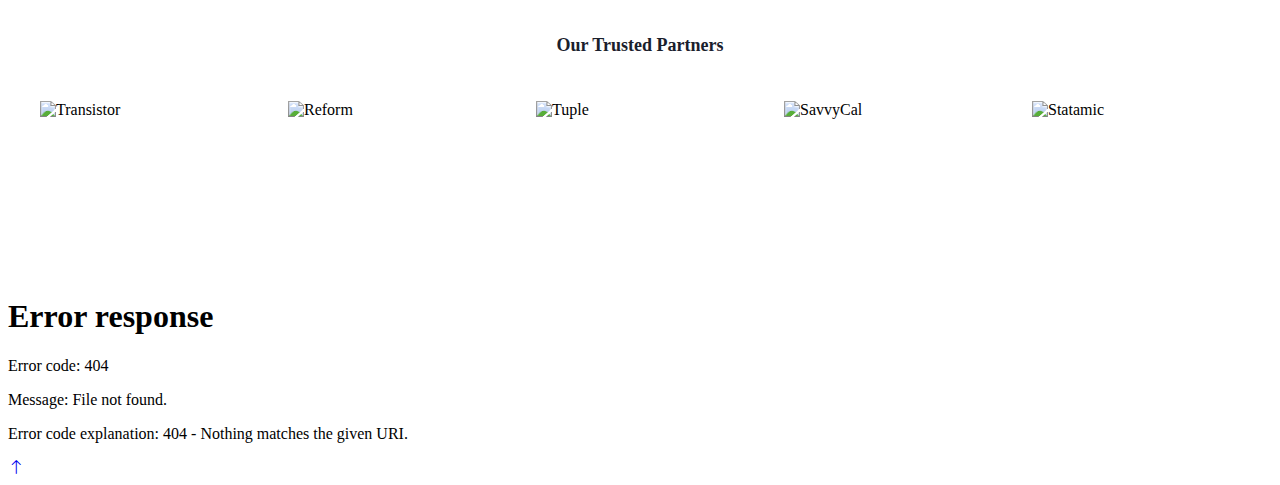
==== commit d05c8b20: "updated services" ====
--- a/index.html
+++ b/index.html
@@ -285,7 +285,7 @@
                     </div>
                     <div class="px-4 pb-4">
                         <h4 class="text-uppercase mb-3">Brand Development</h4>
-                        <p>We build and nurture your brand identity with a suite of services, including content marketing, social media management, and data insights, ensuring your brand resonates with your target audience and stands out in the market.</p>
+                        <p>We build and nurture your brand identity with a suite of services, including <strong style = 'color:black;'> content marketing, social media management, and data insights, ensuring your brand resonates </strong> with your target audience and stands out in the market.</p>
                     </div>
                 </div>
             </div>
@@ -297,7 +297,7 @@
                     </div>
                     <div class="px-4 pb-4">
                         <h4 class="text-uppercase mb-3">Reputation Management</h4>
-                        <p>We protect and enhance your business reputation through comprehensive services, including reputation analysis, strategy development, reputation monitoring, and managing brand searches.</p>
+                        <p>We protect and enhance your business reputation through comprehensive services, including <strong style = 'color:black;'> reputation analysis, strategy development, reputation monitoring, and managing brand searches.</strong></p>
                     
                     </div>
                 </div>
@@ -310,7 +310,7 @@
                     </div>
                     <div class="px-4 pb-4">
                         <h4 class="text-uppercase mb-3">Event Management</h4>
-                        <p>We plan and execute unforgettable events that reflect current trends and cater to the specific needs of your audience, ensuring they resonate with the target generation.</p>
+                        <p>We plan and execute <strong style = 'color:black;'> unforgettable events that reflect current trends and cater </strong> to the specific needs of your audience, ensuring they resonate with the target generation.</p>
                      
                     </div>
                 </div>
@@ -323,7 +323,7 @@
                     </div>
                     <div class="px-4 pb-4">
                         <h4 class="text-uppercase mb-3">Media</h4>
-                        <p>We manage your media presence across various platforms, ensuring consistent and impactful messaging. We also create ads, banners, and key visuals tailored to your brand.</p>
+                        <p>We manage your media presence across various platforms, ensuring consistent and impactful messaging. We also create <strong style = 'color:black;'> ads, banners, and key visuals tailored </strong> to your brand.</p>
                         
                     </div>
                 </div>
@@ -336,7 +336,7 @@
                     </div>
                     <div class="px-4 pb-4">
                         <h4 class="text-uppercase mb-3">Website Development</h4>
-                        <p>We specialize in website design, maintenance, security, and hosting, ensuring your online presence is both visually appealing and secure.</p>
+                        <p>We specialize in <strong style = 'color:black;'> website design, maintenance, security, and hosting, </strong> ensuring your online presence is both visually appealing and secure.</p>
                      
                     </div>
                 </div>
@@ -349,7 +349,7 @@
                     </div>
                     <div class="px-4 pb-4">
                         <h4 class="text-uppercase mb-3">SEO</h4>
-                        <p>We optimize your online presence with targeted SEO tactics to improve search engine rankings, visibility, and ensure your brand reaches its proper target audience.</p>
+                        <p>We optimize your online presence with <strong style = 'color:black;'> targeted SEO tactics to improve search engine rankings, visibility, and ensure your brand reaches </strong> its proper target audience.</p>
                        
                     </div>
                 </div>
@@ -362,7 +362,7 @@
                     </div>
                     <div class="px-4 pb-4">
                         <h4 class="text-uppercase mb-3">AI Solutions</h4>
-                        <p>Our AI solutions include AI-generated videos and images, as well as data formatting services, leveraging advanced technology to streamline your business processes and enhance customer engagement.</p>
+                        <p>Our AI solutions include <strong style = 'color:black;'> AI-generated videos and images, as well as data formatting services, leveraging advanced technology to streamline </strong> your business processes and enhance customer engagement.</p>
                         
                     </div>
                 </div>
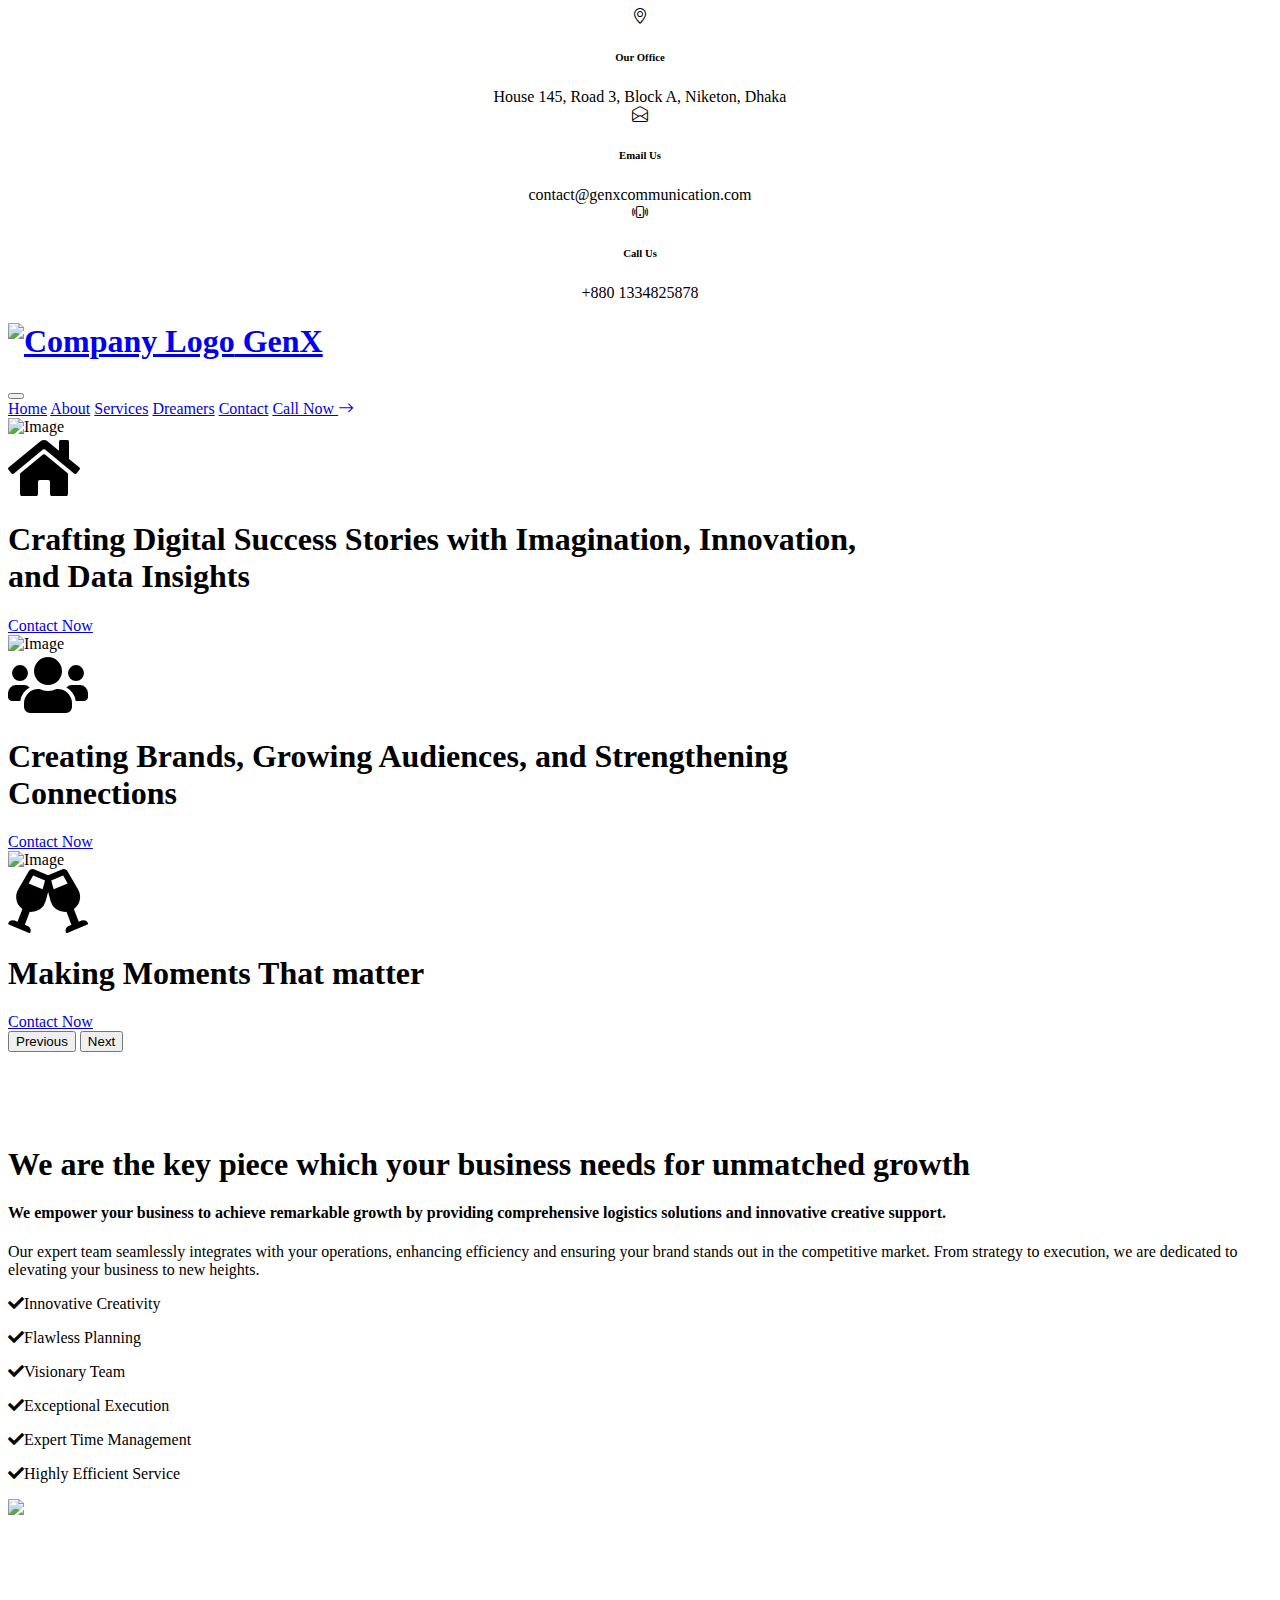
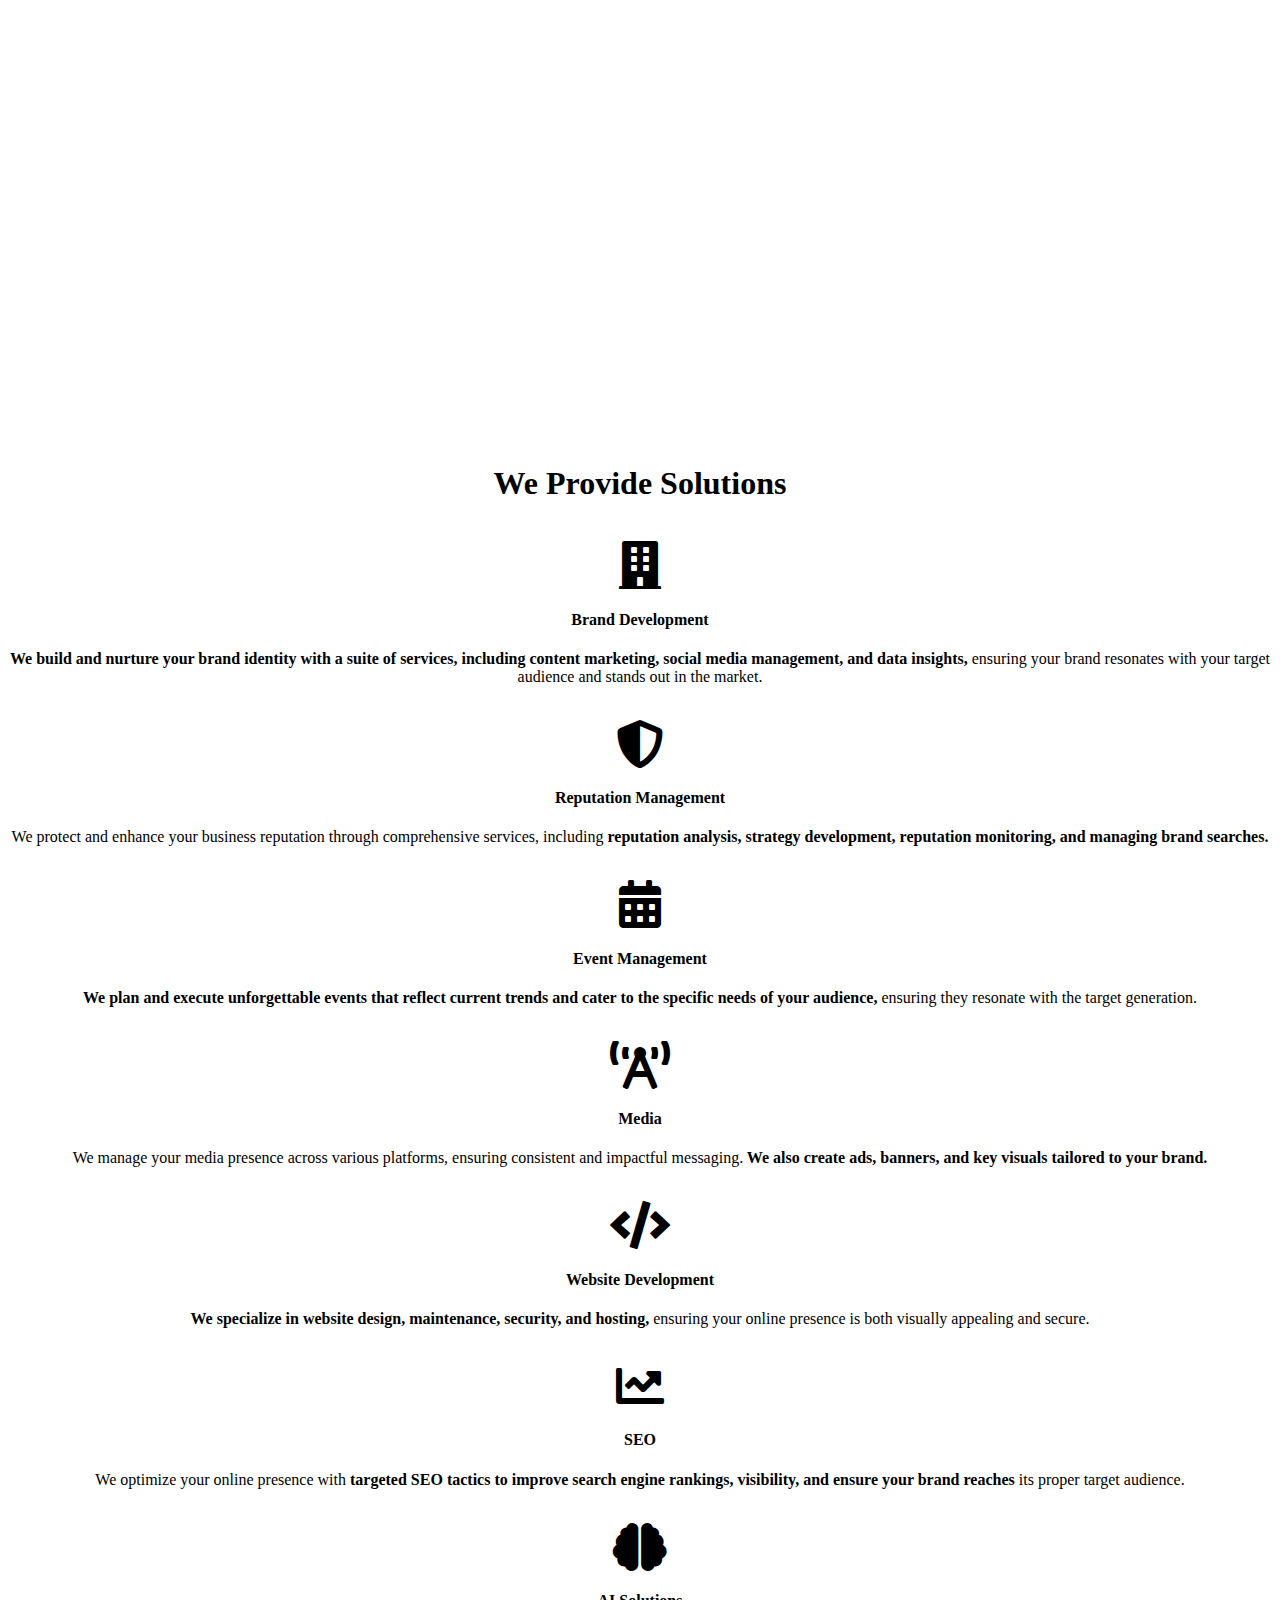
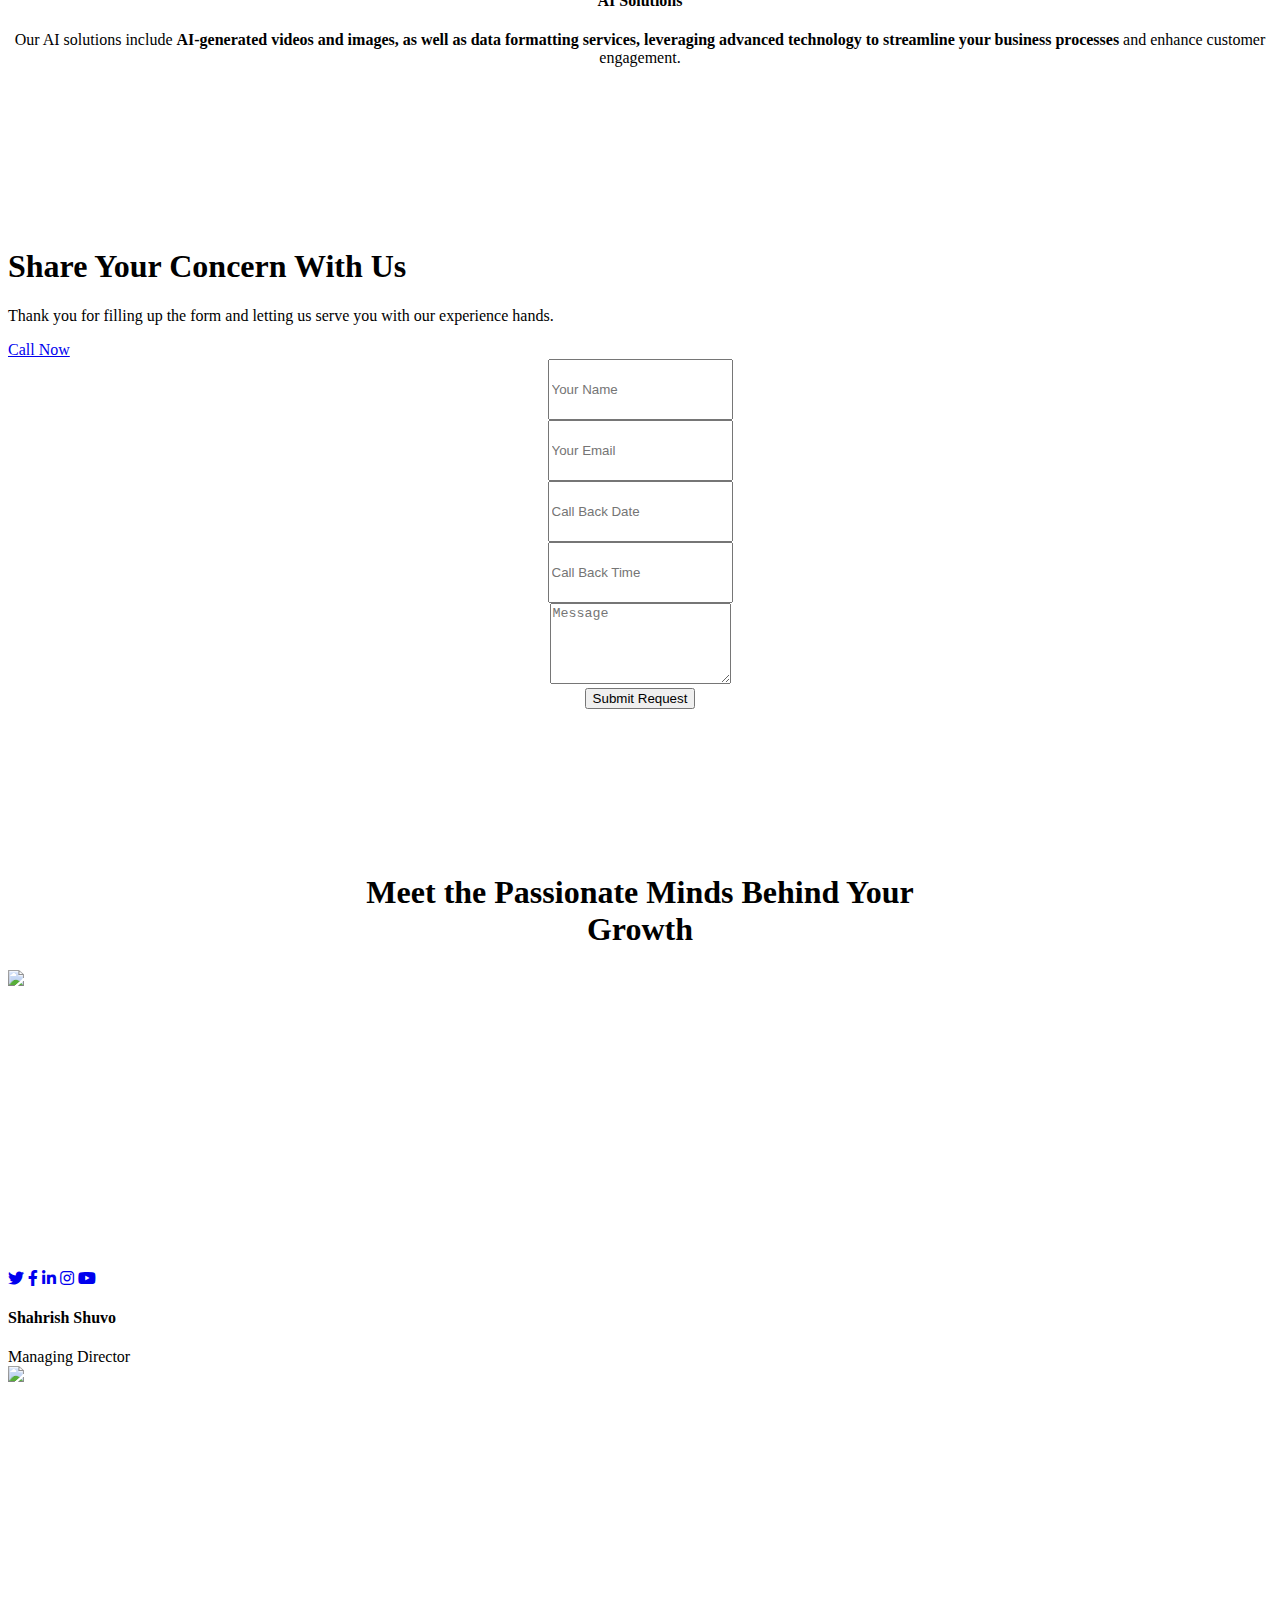
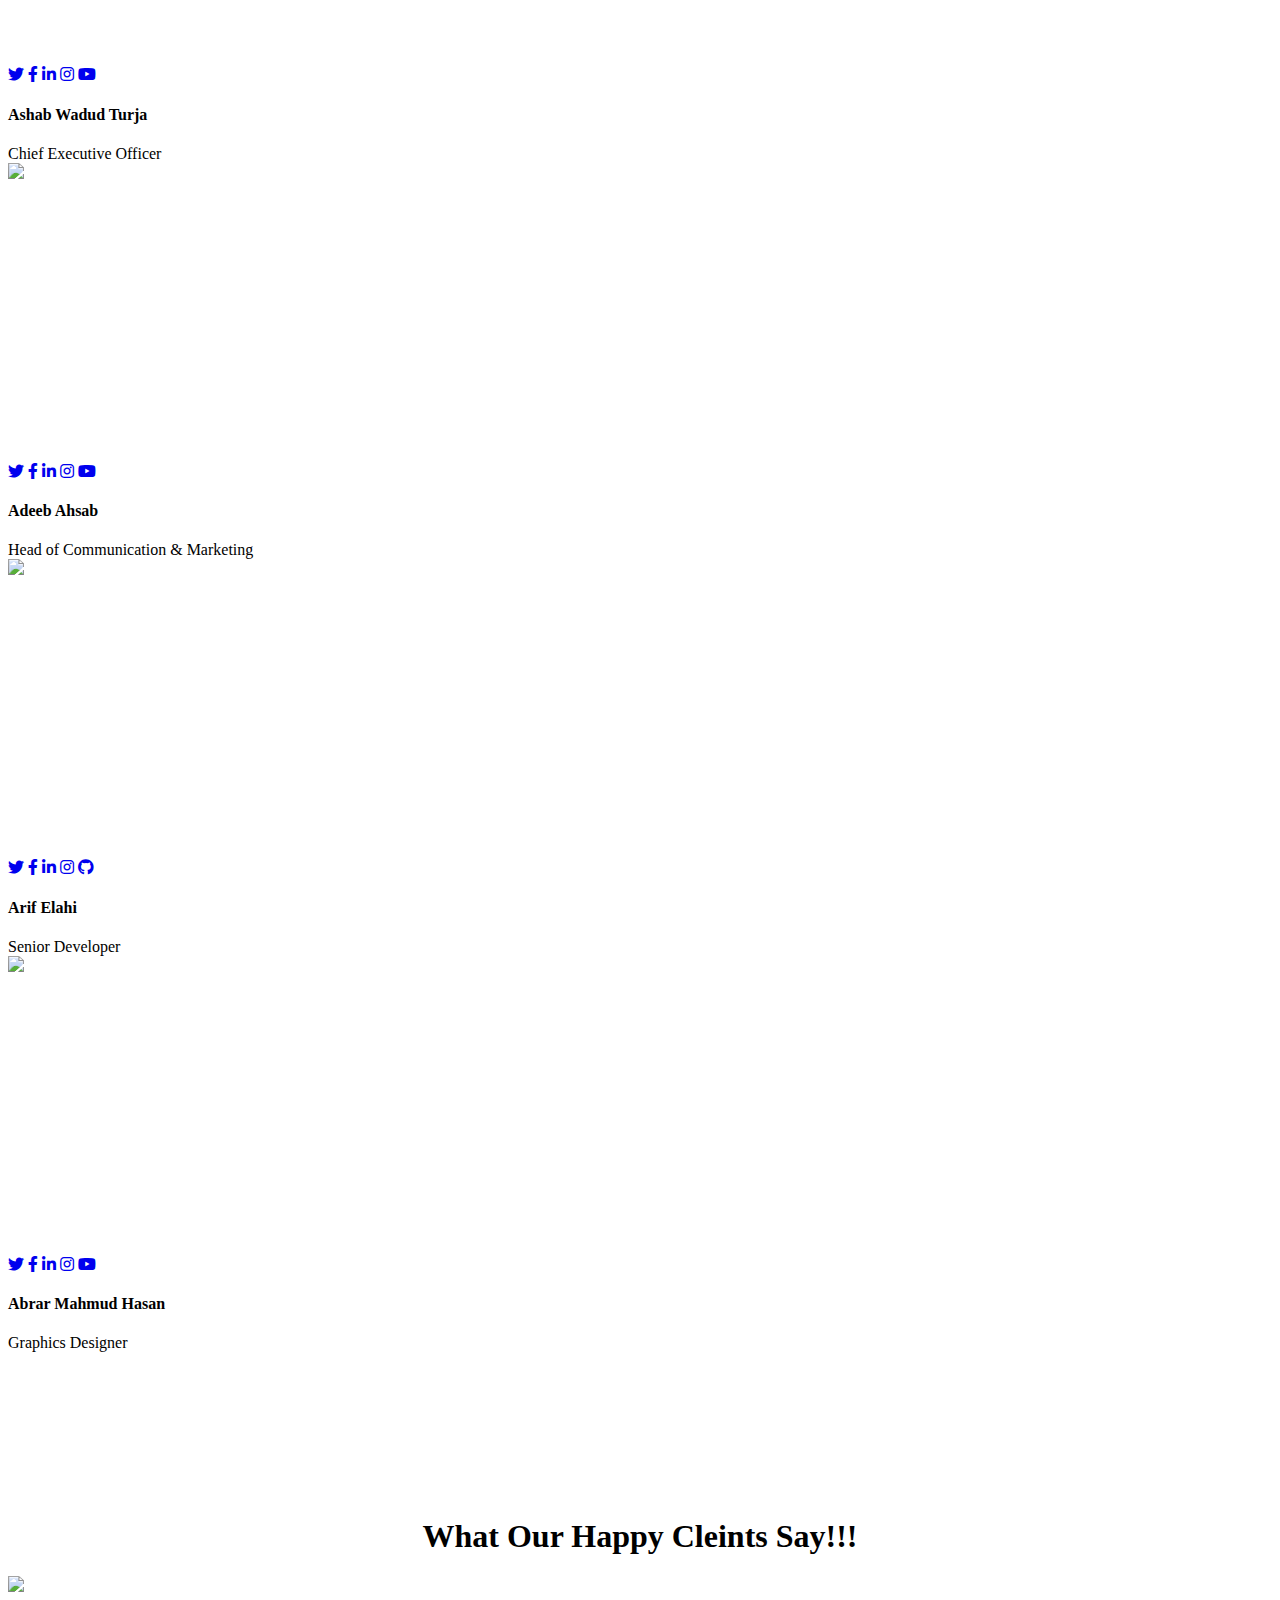
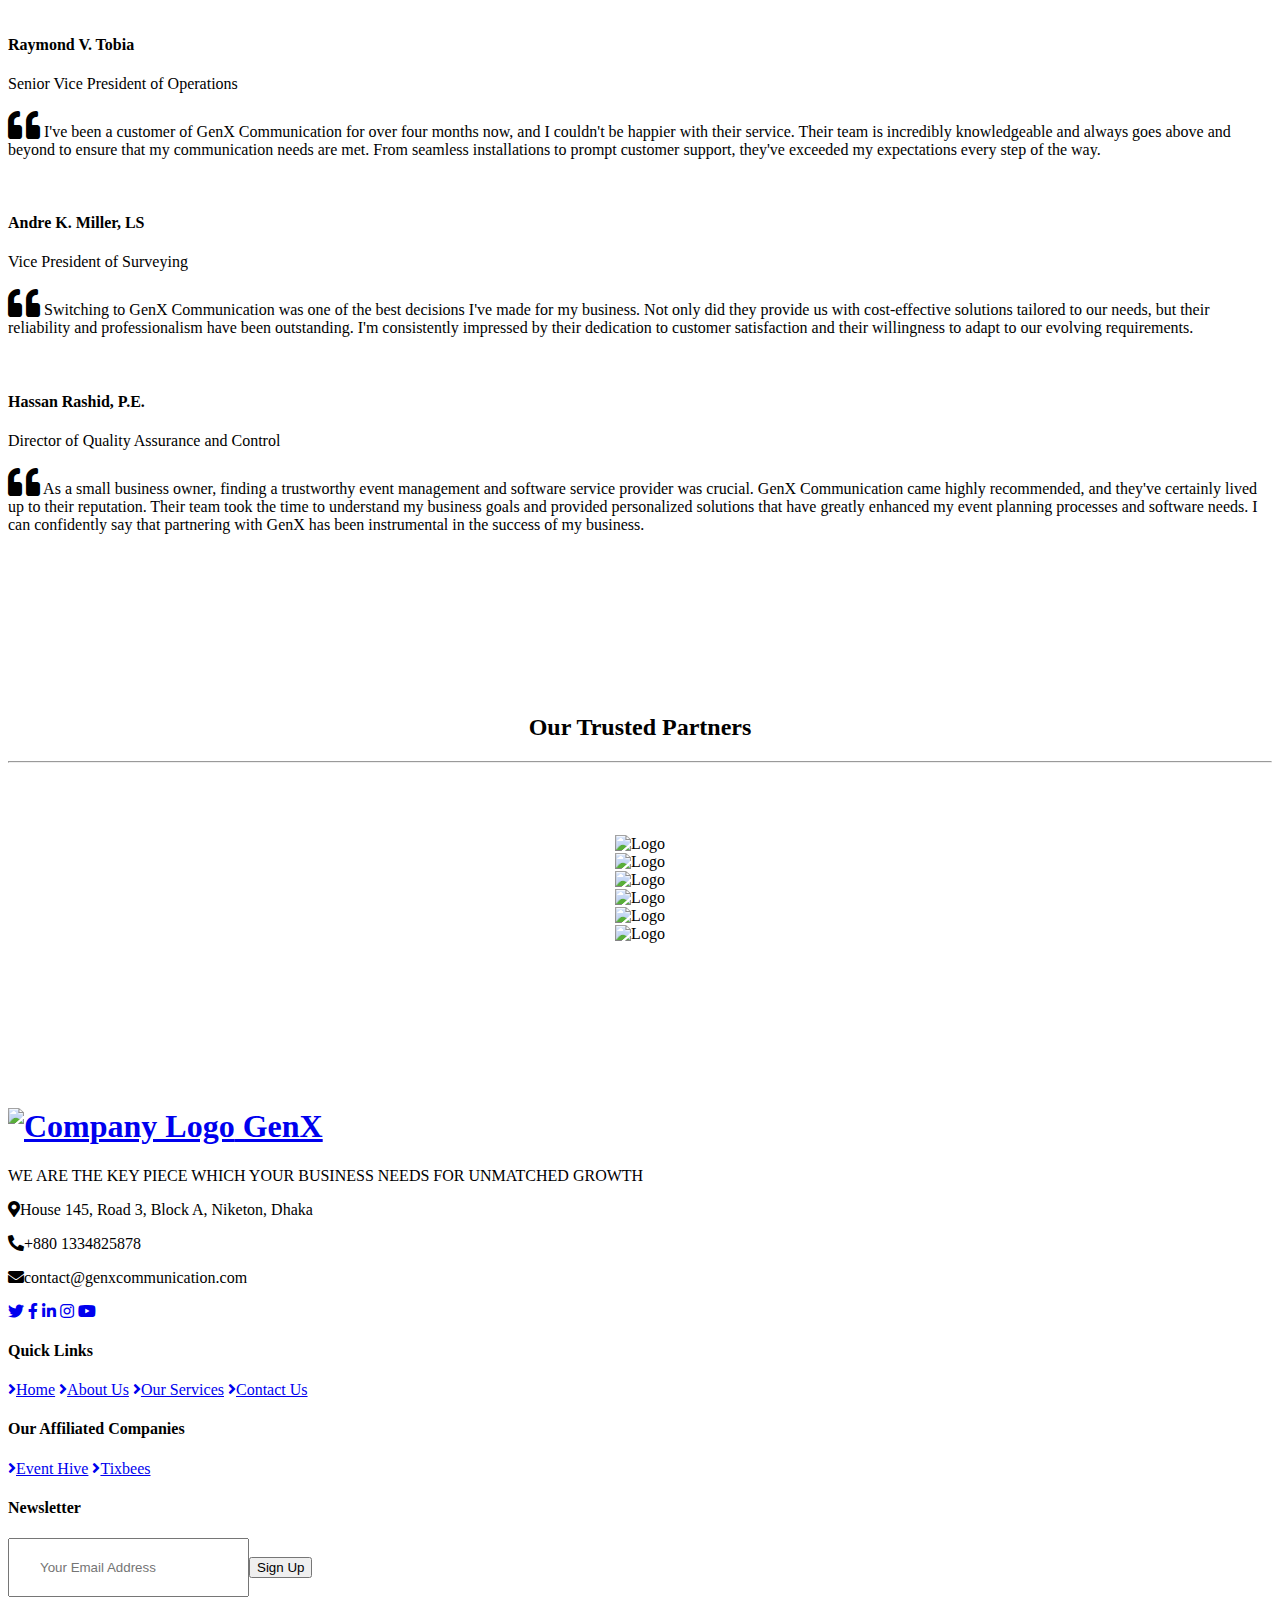
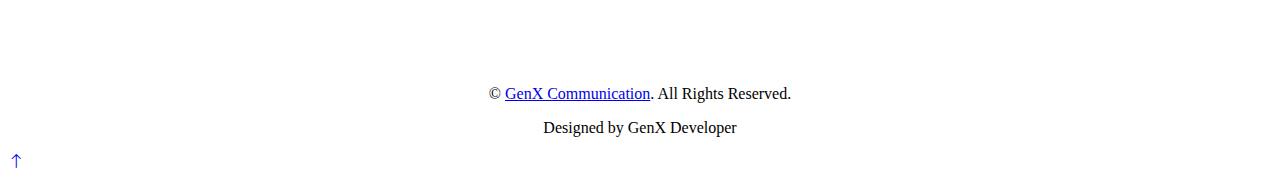
==== commit d81b67d5: "social links update" ====
--- a/index.html
+++ b/index.html
@@ -178,6 +178,123 @@
           .sm\:col-start-auto {
             grid-column-start: auto;
           }
+
+
+
+
+
+
+
+          CSS.g-6,
+.gx-6 {
+  --bs-gutter-x: 4.5rem;
+}
+.g-6,
+.gy-6 {
+  --bs-gutter-y: 4.5rem;
+}
+@media (min-width: 576px) {
+  .g-sm-6,
+  .gx-sm-6 {
+    --bs-gutter-x: 4.5rem;
+  }
+  .g-sm-6,
+  .gy-sm-6 {
+    --bs-gutter-y: 4.5rem;
+  }
+}
+@media (min-width: 768px) {
+  .g-md-6,
+  .gx-md-6 {
+    --bs-gutter-x: 4.5rem;
+  }
+  .g-md-6,
+  .gy-md-6 {
+    --bs-gutter-y: 4.5rem;
+  }
+}
+@media (min-width: 992px) {
+  .g-lg-6,
+  .gx-lg-6 {
+    --bs-gutter-x: 4.5rem;
+  }
+  .g-lg-6,
+  .gy-lg-6 {
+    --bs-gutter-y: 4.5rem;
+  }
+}
+@media (min-width: 1200px) {
+  .g-xl-6,
+  .gx-xl-6 {
+    --bs-gutter-x: 4.5rem;
+  }
+  .g-xl-6,
+  .gy-xl-6 {
+    --bs-gutter-y: 4.5rem;
+  }
+}
+@media (min-width: 1400px) {
+  .g-xxl-6,
+  .gx-xxl-6 {
+    --bs-gutter-x: 4.5rem;
+  }
+  .g-xxl-6,
+  .gy-xxl-6 {
+    --bs-gutter-y: 4.5rem;
+  }
+}
+.mb-6 {
+  margin-bottom: 4.5rem !important;
+}
+.py-6 {
+  padding-top: 4.5rem !important;
+  padding-bottom: 4.5rem !important;
+}
+@media (min-width: 576px) {
+  .mb-sm-6 {
+    margin-bottom: 4.5rem !important;
+  }
+  .py-sm-6 {
+    padding-top: 4.5rem !important;
+    padding-bottom: 4.5rem !important;
+  }
+}
+@media (min-width: 768px) {
+  .mb-md-6 {
+    margin-bottom: 4.5rem !important;
+  }
+  .py-md-6 {
+    padding-top: 4.5rem !important;
+    padding-bottom: 4.5rem !important;
+  }
+}
+@media (min-width: 992px) {
+  .mb-lg-6 {
+    margin-bottom: 4.5rem !important;
+  }
+  .py-lg-6 {
+    padding-top: 4.5rem !important;
+    padding-bottom: 4.5rem !important;
+  }
+}
+@media (min-width: 1200px) {
+  .mb-xl-6 {
+    margin-bottom: 4.5rem !important;
+  }
+  .py-xl-6 {
+    padding-top: 4.5rem !important;
+    padding-bottom: 4.5rem !important;
+  }
+}
+@media (min-width: 1400px) {
+  .mb-xxl-6 {
+    margin-bottom: 4.5rem !important;
+  }
+  .py-xxl-6 {
+    padding-top: 4.5rem !important;
+    padding-bottom: 4.5rem !important;
+  }
+}
           
     </style>
 
@@ -285,7 +402,7 @@
                     </div>
                     <div class="px-4 pb-4">
                         <h4 class="text-uppercase mb-3">Brand Development</h4>
-                        <p>We build and nurture your brand identity with a suite of services, including <strong style = 'color:black;'> content marketing, social media management, and data insights, ensuring your brand resonates </strong> with your target audience and stands out in the market.</p>
+                        <p> <strong style = 'color:black;'> We build and nurture your brand identity with a suite of services, including content marketing, social media management, and data insights, </strong> ensuring your brand resonates with your target audience and stands out in the market.</p>
                     </div>
                 </div>
             </div>
@@ -310,7 +427,7 @@
                     </div>
                     <div class="px-4 pb-4">
                         <h4 class="text-uppercase mb-3">Event Management</h4>
-                        <p>We plan and execute <strong style = 'color:black;'> unforgettable events that reflect current trends and cater </strong> to the specific needs of your audience, ensuring they resonate with the target generation.</p>
+                        <p><strong style = 'color:black;'>We plan and execute unforgettable events that reflect current trends and cater to the specific needs of your audience,</strong> ensuring they resonate with the target generation.</p>
                      
                     </div>
                 </div>
@@ -323,7 +440,7 @@
                     </div>
                     <div class="px-4 pb-4">
                         <h4 class="text-uppercase mb-3">Media</h4>
-                        <p>We manage your media presence across various platforms, ensuring consistent and impactful messaging. We also create <strong style = 'color:black;'> ads, banners, and key visuals tailored </strong> to your brand.</p>
+                        <p>We manage your media presence across various platforms, ensuring consistent and impactful messaging.<strong style = 'color:black;'> We also create ads, banners, and key visuals tailored to your brand.</strong></p>
                         
                     </div>
                 </div>
@@ -336,7 +453,7 @@
                     </div>
                     <div class="px-4 pb-4">
                         <h4 class="text-uppercase mb-3">Website Development</h4>
-                        <p>We specialize in <strong style = 'color:black;'> website design, maintenance, security, and hosting, </strong> ensuring your online presence is both visually appealing and secure.</p>
+                        <p><strong style = 'color:black;'>We specialize in website design, maintenance, security, and hosting, </strong> ensuring your online presence is both visually appealing and secure.</p>
                      
                     </div>
                 </div>
@@ -362,7 +479,7 @@
                     </div>
                     <div class="px-4 pb-4">
                         <h4 class="text-uppercase mb-3">AI Solutions</h4>
-                        <p>Our AI solutions include <strong style = 'color:black;'> AI-generated videos and images, as well as data formatting services, leveraging advanced technology to streamline </strong> your business processes and enhance customer engagement.</p>
+                        <p>Our AI solutions include <strong style = 'color:black;'> AI-generated videos and images, as well as data formatting services, leveraging advanced technology to streamline  your business processes </strong> and enhance customer engagement.</p>
                         
                     </div>
                 </div>
@@ -611,20 +728,39 @@
     </div>
     <!-- Testimonial End -->
 
-
     <!-- Brand Logo Colab Start -->
-    <div class="bg-white py-24 sm:py-32">
-        <div class="mx-auto max-w-7xl px-6 lg:px-8">
-          <h2 class="text-center text-lg font-semibold leading-8 text-gray-900">Our Trusted Partners</h2>
-          <div class="mx-auto mt-10 grid max-w-lg grid-cols-4 items-center gap-x-8 gap-y-10 sm:max-w-xl sm:grid-cols-6 sm:gap-x-10 lg:mx-0 lg:max-w-none lg:grid-cols-5">
-            <img class="col-span-2 max-h-12 w-full object-contain lg:col-span-1" src="img/logo1.jpeg" alt="Transistor" width="158" height="48">
-            <img class="col-span-2 max-h-12 w-full object-contain lg:col-span-1" src="img/logo2.jpeg" alt="Reform" width="158" height="48">
-            <img class="col-span-2 max-h-12 w-full object-contain lg:col-span-1" src="img/logo3.jpeg" alt="Tuple" width="158" height="48">
-            <img class="col-span-2 max-h-12 w-full object-contain sm:col-start-2 lg:col-span-1" src="img/logo4.png" alt="SavvyCal" width="158" height="48">
-            <img class="col-span-2 col-start-2 max-h-12 w-full object-contain sm:col-start-auto lg:col-span-1" src="img/logo6.jpeg" alt="Statamic" width="158" height="48">
+    <section class="bg-light py-5 py-xl-6">
+      <div class="container mb-5 mb-md-6">
+        <div class="row justify-content-md-center">
+          <div class="col-12 col-md-10 col-lg-8 col-xl-7 col-xxl-6 text-center">
+            <h2 class="mb-4 display-5">Our Trusted Partners</h2>
+            <p class="text-secondary mb-4 mb-md-5"></p>
+            <hr class="w-50 mx-auto mb-0 text-secondary">
           </div>
         </div>
       </div>
+      <div class="container overflow-hidden">
+        <div class="row gy-5 gy-md-6">
+            <div class="col-6 col-md-3 align-self-center text-center">
+                <img src="img/logo1.jpeg" alt="Logo" width="200" height="80">
+            </div>
+            <div class="col-6 col-md-3 align-self-center text-center">
+                <img src="img/logo2.jpeg" alt="Logo" width="200" height="80">
+            </div>
+            <div class="col-6 col-md-3 align-self-center text-center">
+                <img src="img/logo6.jpeg" alt="Logo" width="200" height="80">
+            </div>
+            <div class="col-6 col-md-3 align-self-center text-center">
+                <img src="img/logo4.png" alt="Logo" width="200" height="80">
+            </div>
+            <div class="col-6 col-md-3 align-self-center text-center">
+                <img src="img/logo7.png" alt="Logo" width="200" height="160">
+            </div>
+            <div class="col-6 col-md-3 align-self-center text-center">
+                <img src="img/logo3.jpeg" alt="Logo" width="200" height="160">
+        </div>
+      </div>
+    </section>
     <!-- Brand Logo colab end -->
 
     <!-- Footer Start -->
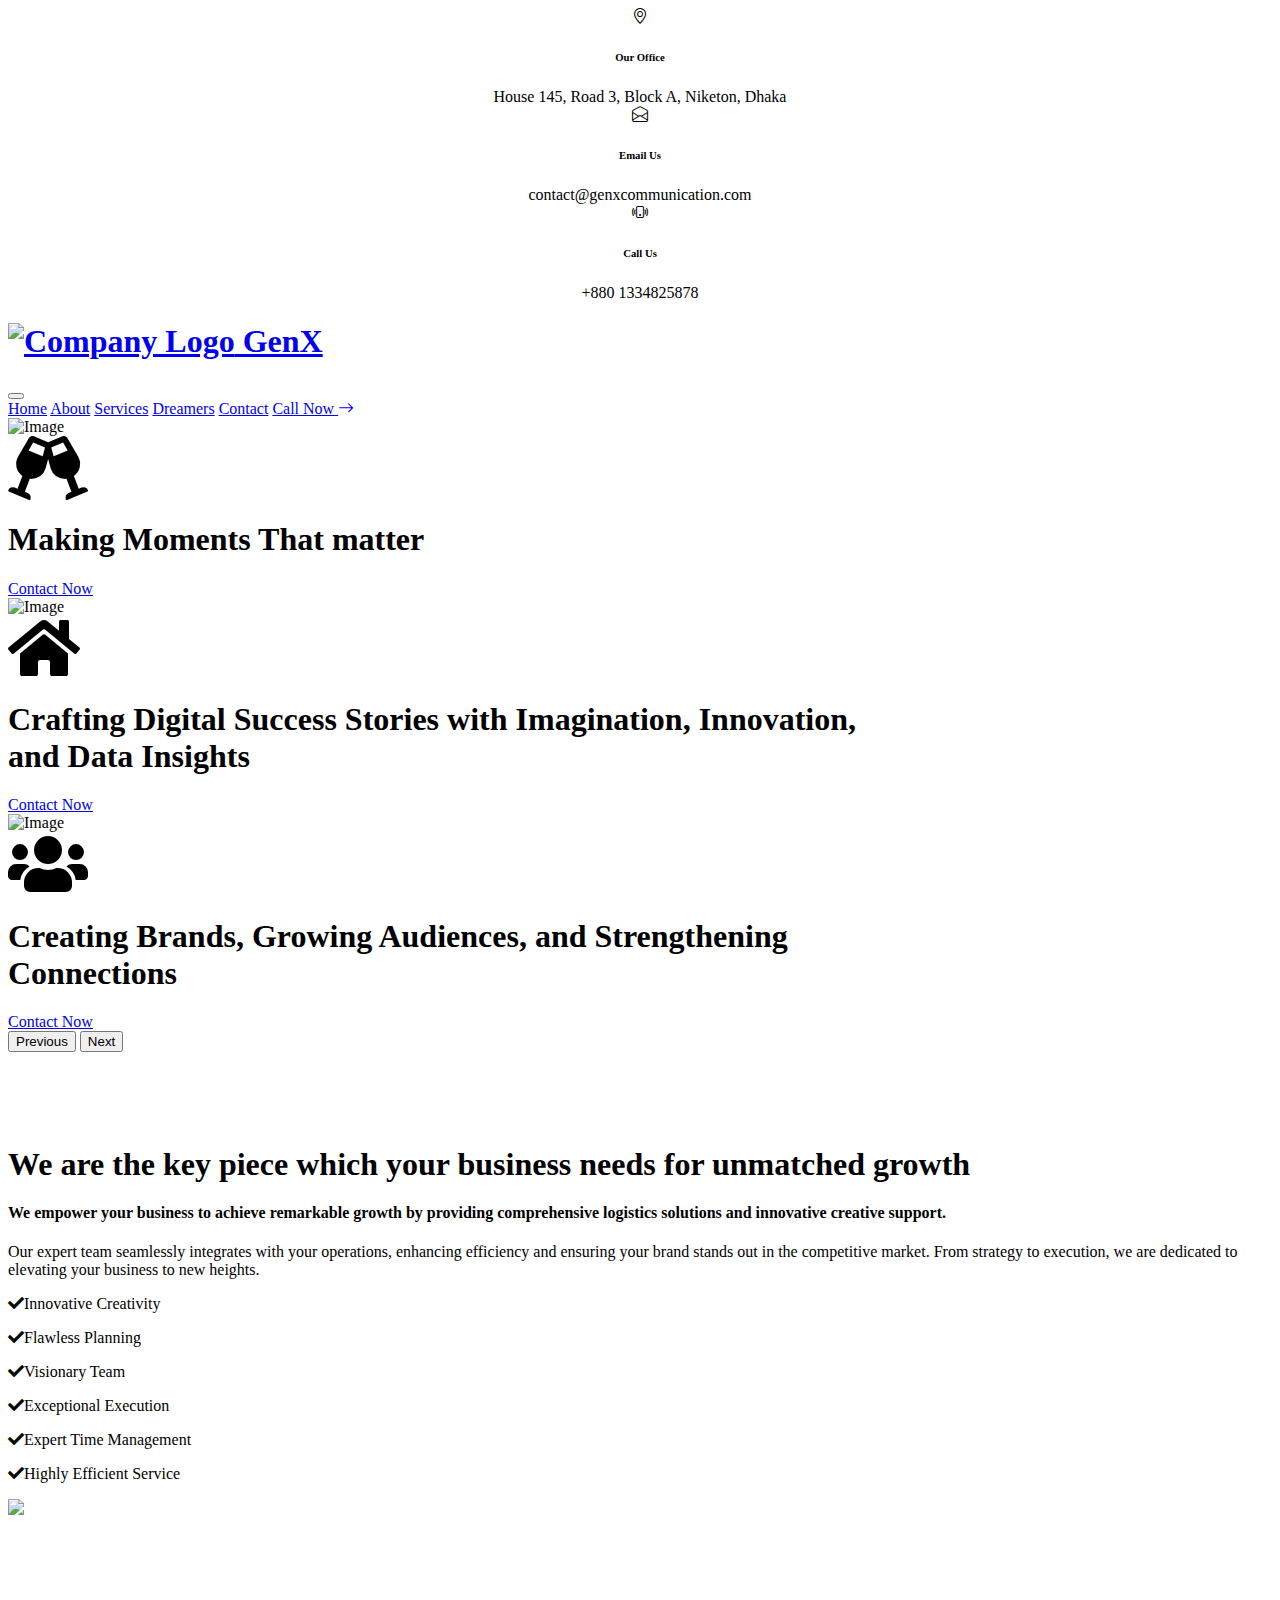
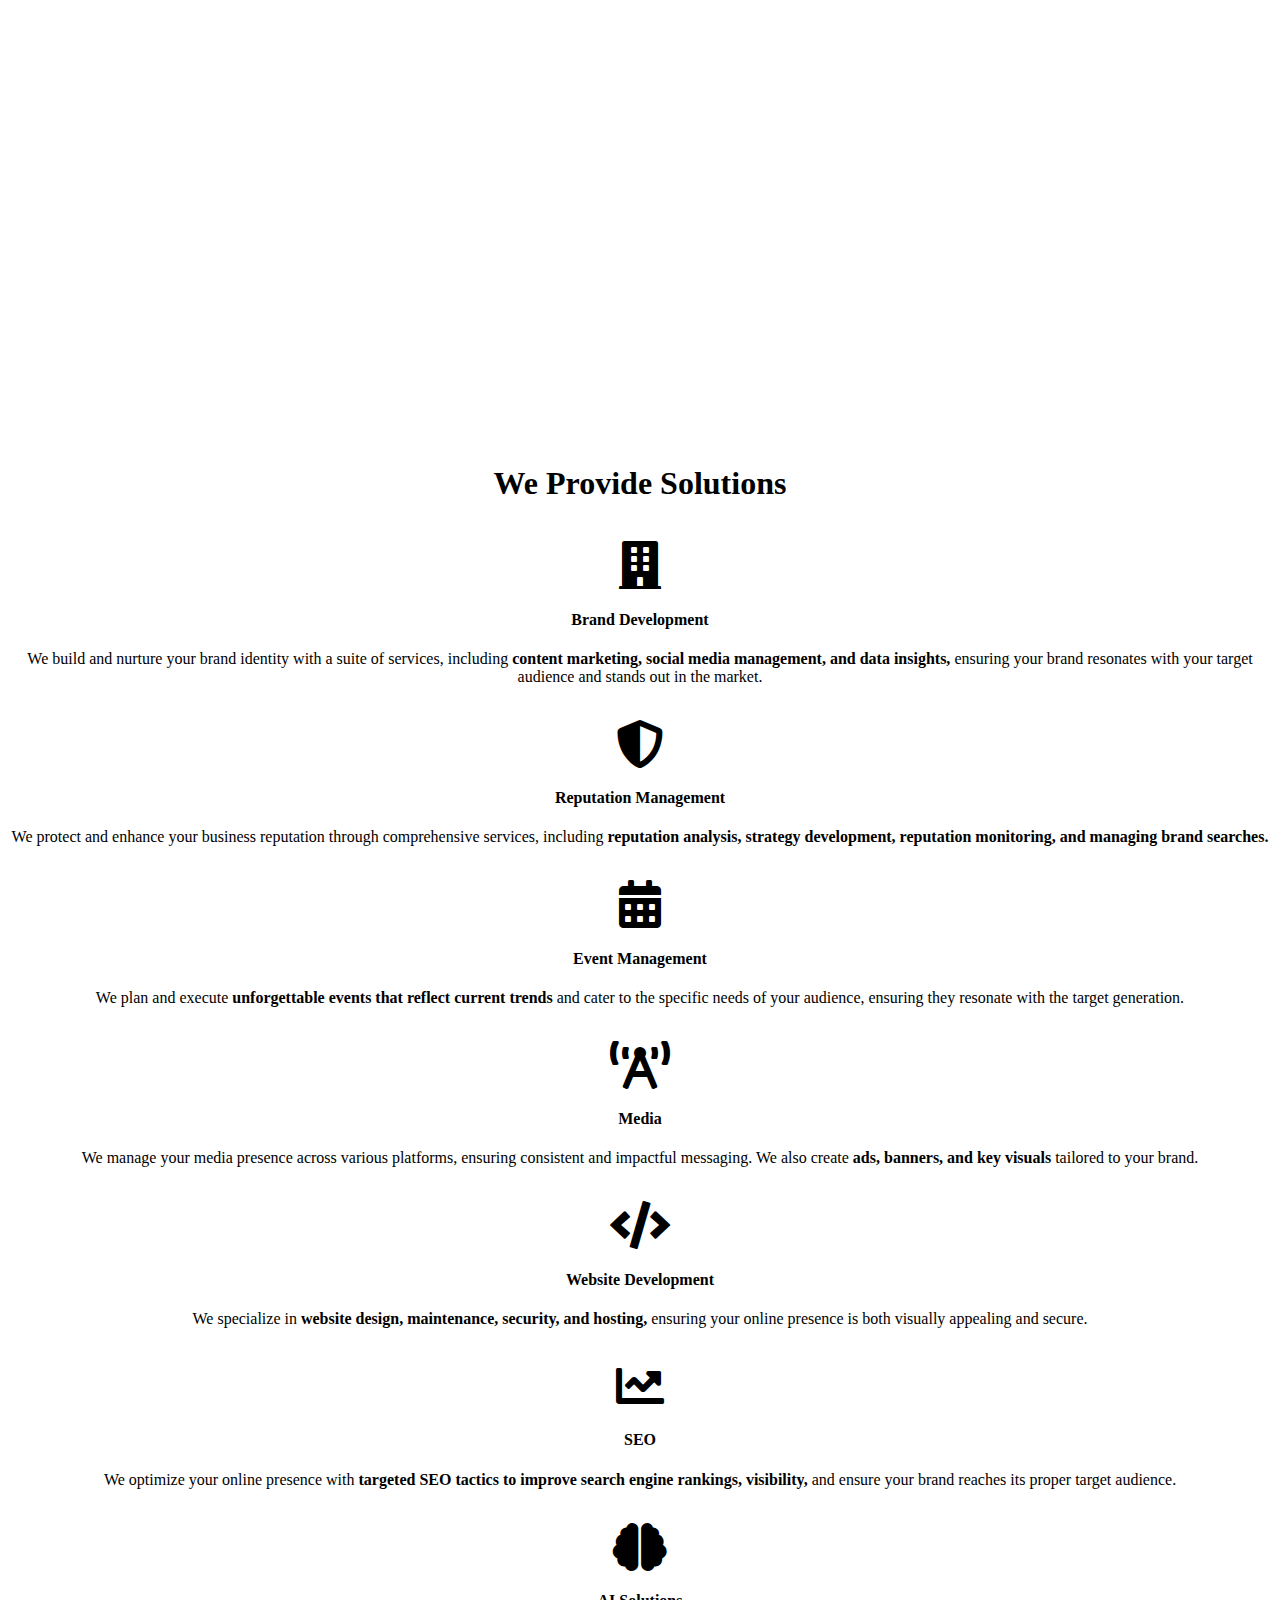
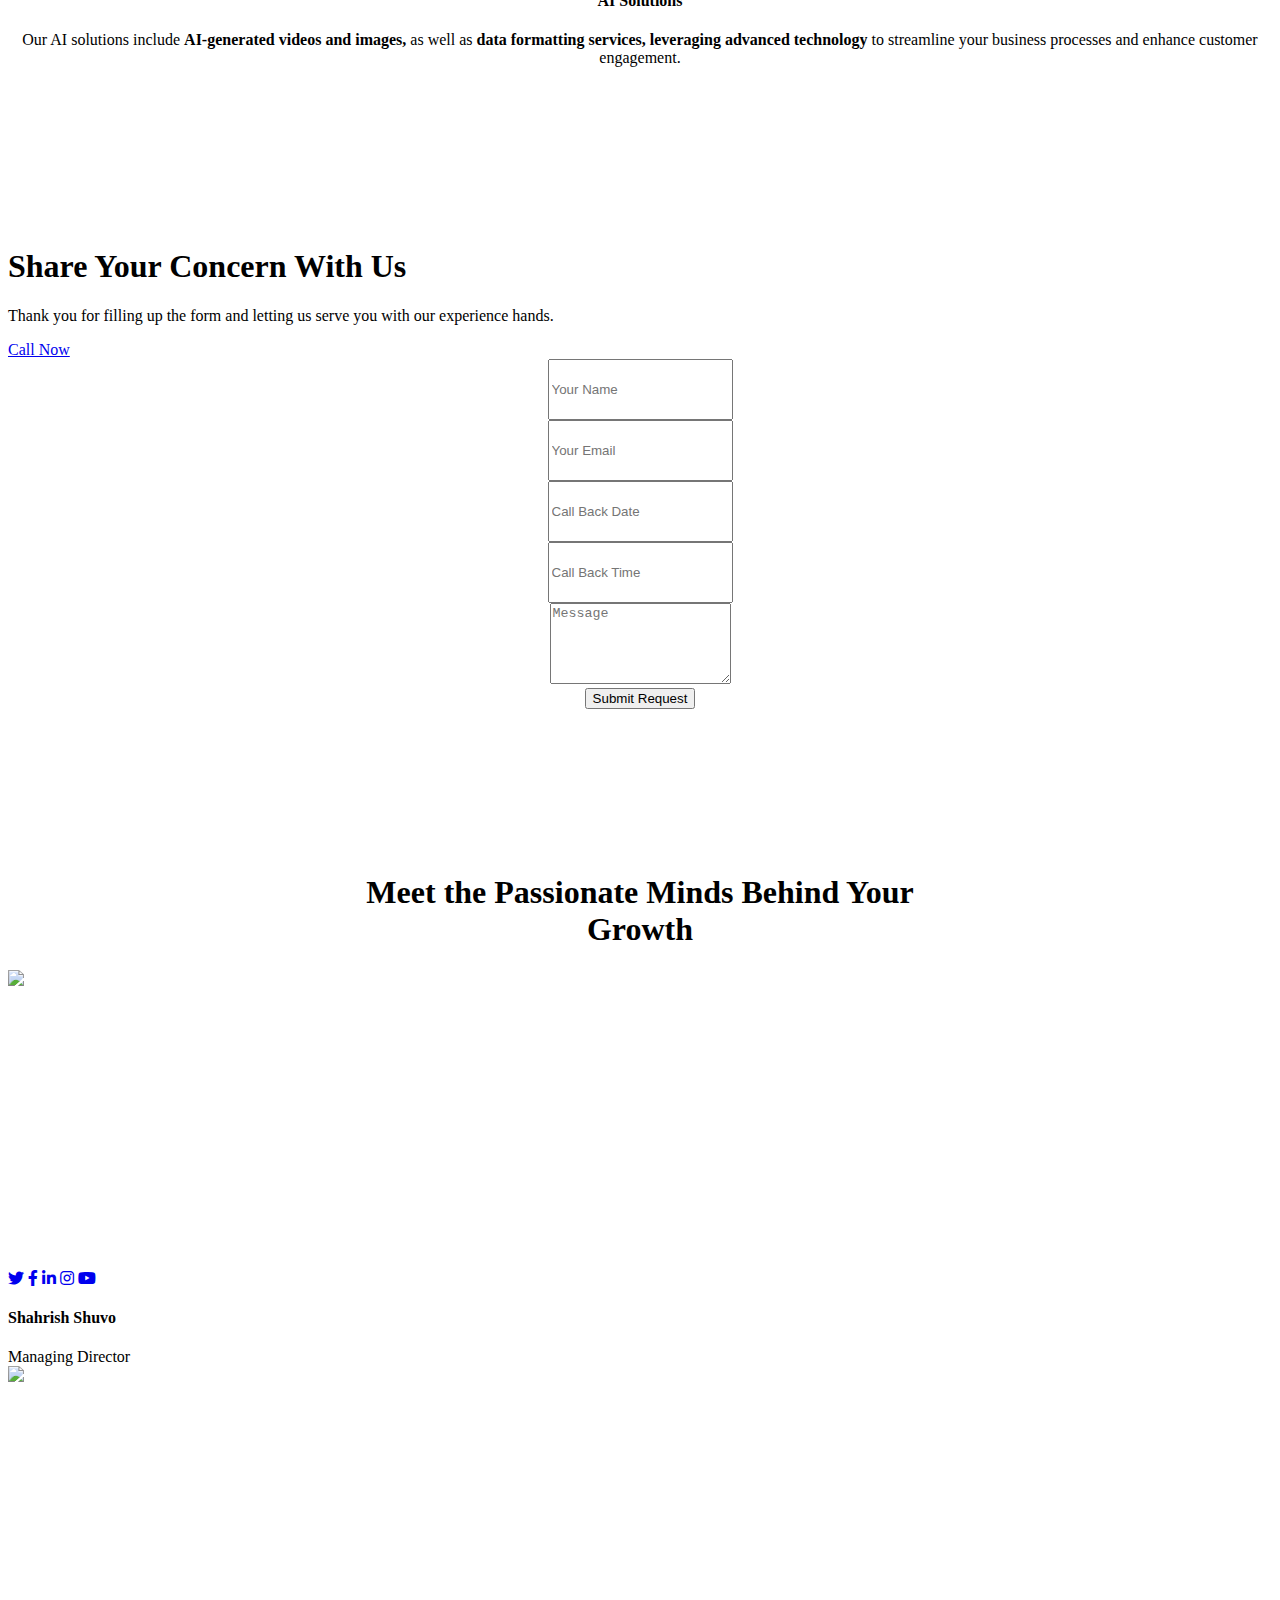
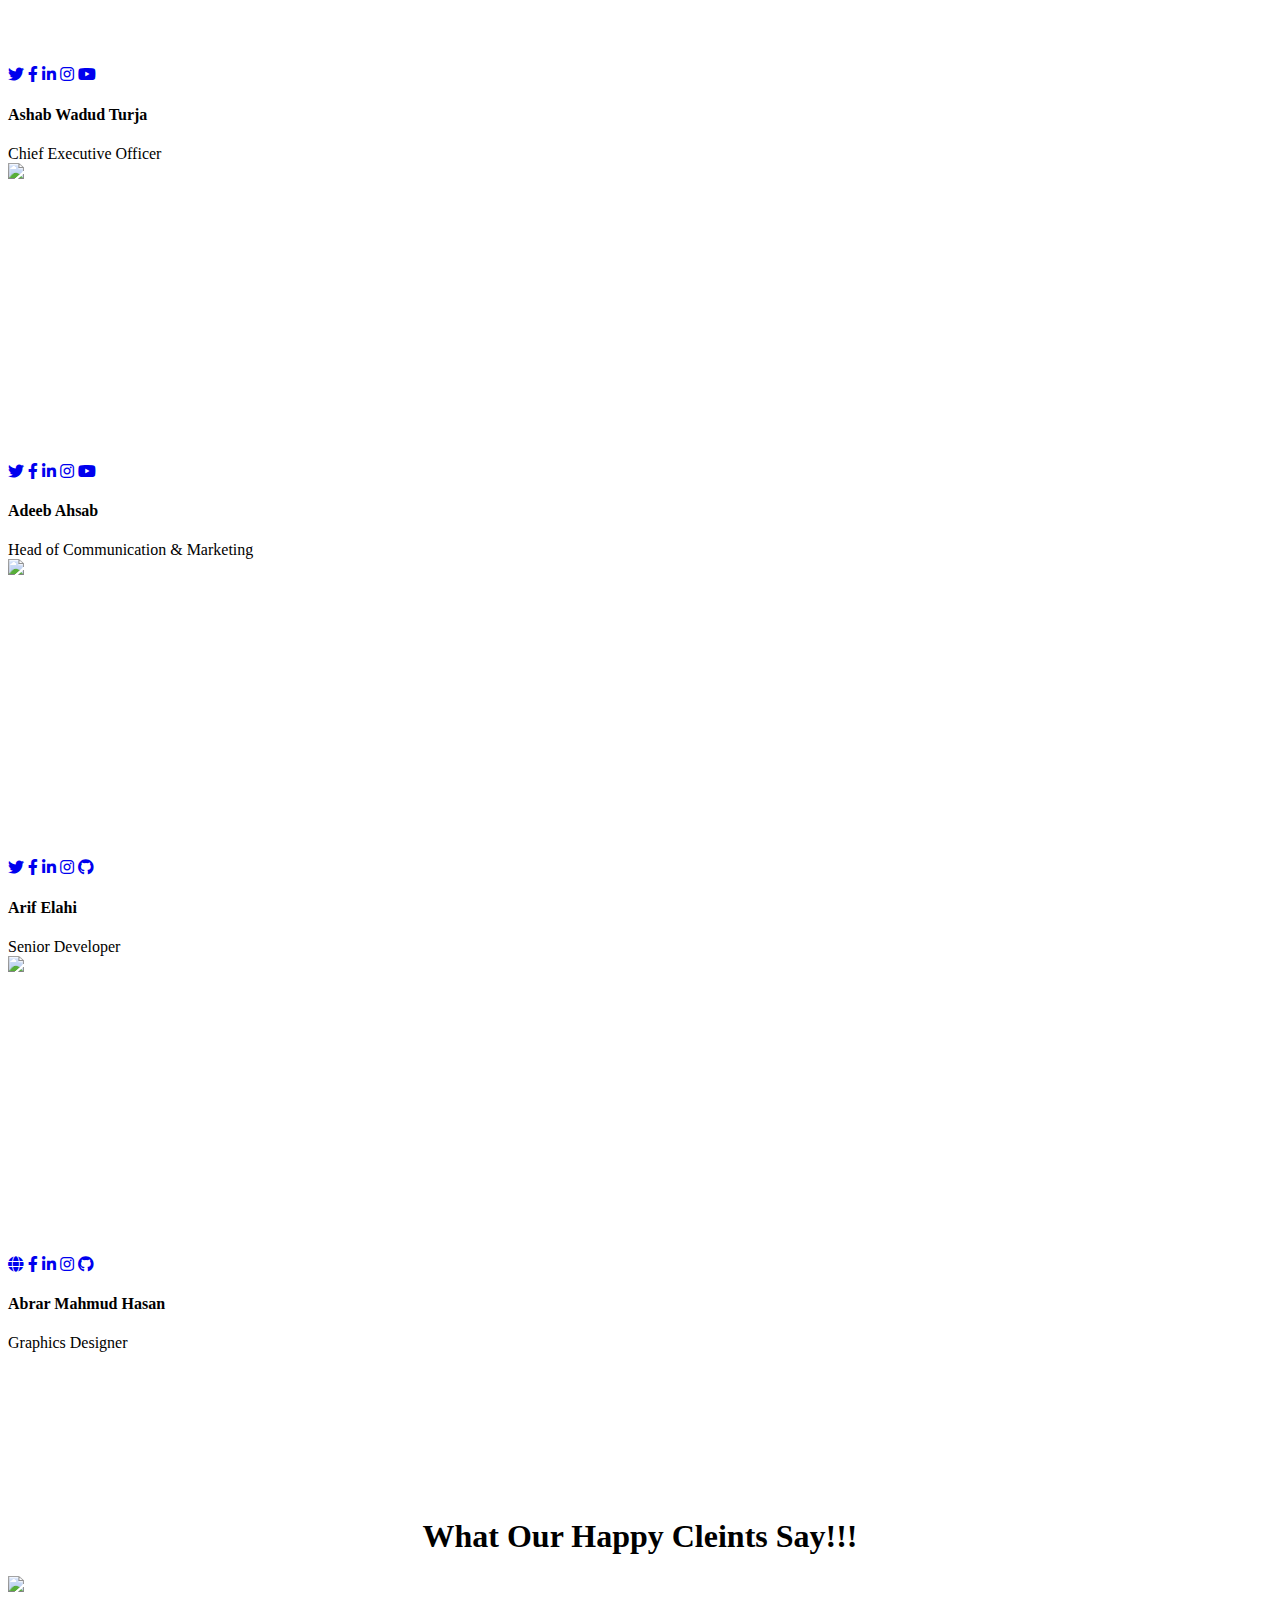
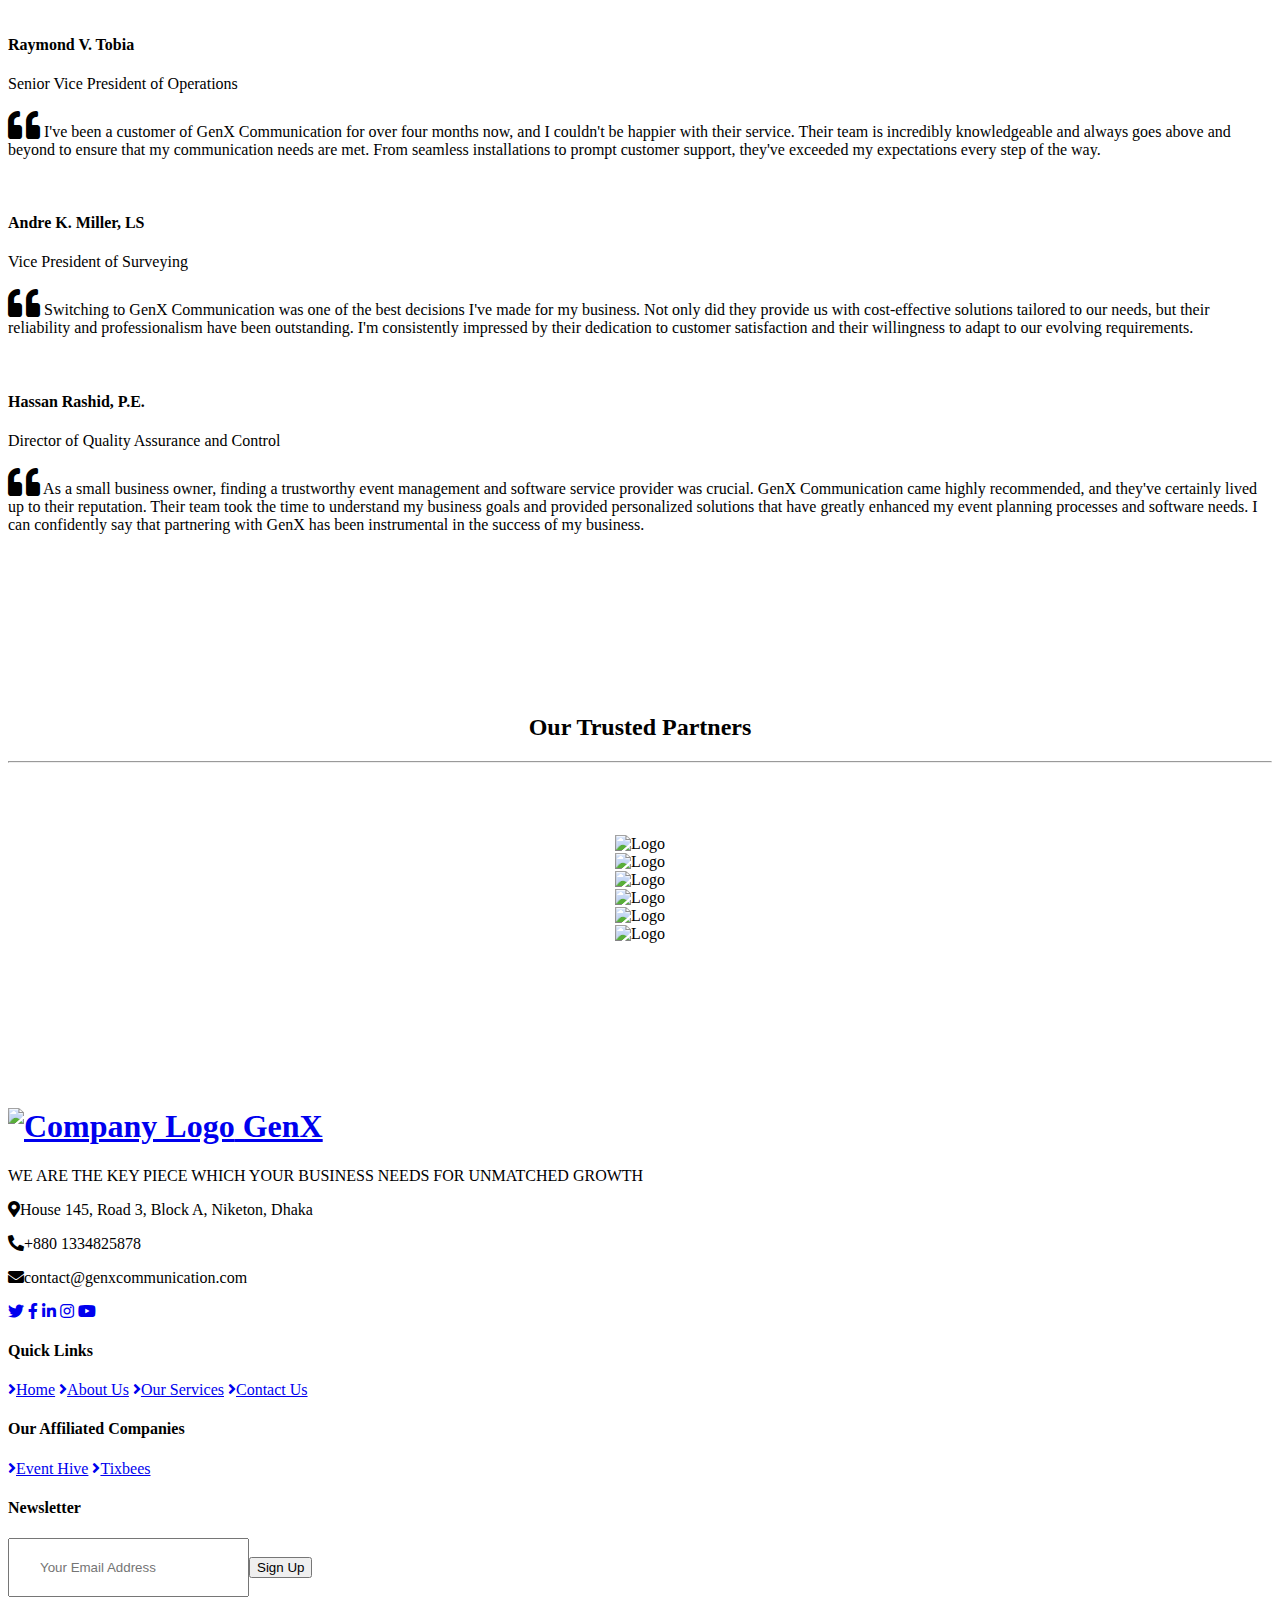
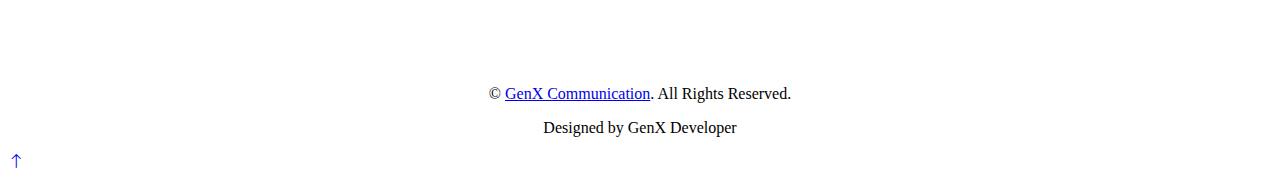
==== commit 1a9a8e56: "hero update" ====
--- a/index.html
+++ b/index.html
@@ -312,7 +312,18 @@
     <div class="container-fluid p-0">
         <div id="header-carousel" class="carousel slide carousel-fade" data-bs-ride="carousel">
             <div class="carousel-inner">
+
                 <div class="carousel-item active">
+                  <img class="w-100" src="img/home2.jpg" alt="Image">
+                  <div class="carousel-caption d-flex flex-column align-items-center justify-content-center">
+                      <div class="p-3" style="max-width: 900px;">
+                          <i class="fa fa-glass-cheers fa-4x text-primary mb-4 d-none d-sm-block"></i>
+                          <h1 class="display-5 text-uppercase text-white mb-md-4">Making Moments That matter</h1>
+                          <a href="contact.html" class="btn btn-primary py-md-3 px-md-5 mt-2">Contact Now</a>
+                      </div>
+                  </div>
+                </div>
+                <div class="carousel-item">
                     <img class="w-100" src="img/try1.jpg" alt="Image">
                     <div class="carousel-caption d-flex flex-column align-items-center justify-content-center">
                         <div class="p-3" style="max-width: 900px;">
@@ -332,16 +343,7 @@
                         </div>
                     </div>
                 </div>
-                <div class="carousel-item">
-                    <img class="w-100" src="img/home2.jpg" alt="Image">
-                    <div class="carousel-caption d-flex flex-column align-items-center justify-content-center">
-                        <div class="p-3" style="max-width: 900px;">
-                            <i class="fa fa-glass-cheers fa-4x text-primary mb-4 d-none d-sm-block"></i>
-                            <h1 class="display-5 text-uppercase text-white mb-md-4">Making Moments That matter</h1>
-                            <a href="contact.html" class="btn btn-primary py-md-3 px-md-5 mt-2">Contact Now</a>
-                        </div>
-                    </div>
-                </div>
+                
             </div>
             <button class="carousel-control-prev" type="button" data-bs-target="#header-carousel"
                 data-bs-slide="prev">
@@ -388,105 +390,105 @@
     <!-- About End -->
     
 
-    <!-- Services Start -->
-    <div class="container-fluid bg-light py-6 px-5">
-        <div class="text-center mx-auto mb-5" style="max-width: 600px;">
-            <h1 class="display-5 text-uppercase mb-4">We Provide <span class="text-primary">Solutions</span></h1>
-        </div>
-        <div class="row g-5">
-            <div class="col-lg-4 col-md-6">
-                <div class="service-item bg-white d-flex flex-column align-items-center text-center">
-                    <img class="img-fluid" src="img/service1-1.jpg" alt="">
-                    <div class="service-icon bg-white">
-                        <i class="fas fa-building fa-3x text-primary"></i>
-                    </div>
-                    <div class="px-4 pb-4">
-                        <h4 class="text-uppercase mb-3">Brand Development</h4>
-                        <p> <strong style = 'color:black;'> We build and nurture your brand identity with a suite of services, including content marketing, social media management, and data insights, </strong> ensuring your brand resonates with your target audience and stands out in the market.</p>
-                    </div>
-                </div>
-            </div>
-            <div class="col-lg-4 col-md-6">
-                <div class="service-item bg-white rounded d-flex flex-column align-items-center text-center">
-                    <img class="img-fluid" src="img/service2.jpg" alt="">
-                    <div class="service-icon bg-white">
-                        <i class="fas fa-shield-alt fa-3x text-primary"></i>
-                    </div>
-                    <div class="px-4 pb-4">
-                        <h4 class="text-uppercase mb-3">Reputation Management</h4>
-                        <p>We protect and enhance your business reputation through comprehensive services, including <strong style = 'color:black;'> reputation analysis, strategy development, reputation monitoring, and managing brand searches.</strong></p>
-                    
-                    </div>
-                </div>
-            </div>
-            <div class="col-lg-4 col-md-6">
-                <div class="service-item bg-white rounded d-flex flex-column align-items-center text-center">
-                    <img class="img-fluid" src="img/service3.jpg" alt="">
-                    <div class="service-icon bg-white">
-                        <i class="fas fa-calendar-alt fa-3x text-primary"></i>
-                    </div>
-                    <div class="px-4 pb-4">
-                        <h4 class="text-uppercase mb-3">Event Management</h4>
-                        <p><strong style = 'color:black;'>We plan and execute unforgettable events that reflect current trends and cater to the specific needs of your audience,</strong> ensuring they resonate with the target generation.</p>
-                     
-                    </div>
-                </div>
-            </div>
-            <div class="col-lg-4 col-md-6">
-                <div class="service-item bg-white rounded d-flex flex-column align-items-center text-center">
-                    <img class="img-fluid" src="img/service4.jpg" alt="">
-                    <div class="service-icon bg-white">
-                        <i class="fas fa-broadcast-tower fa-3x text-primary"></i>
-                    </div>
-                    <div class="px-4 pb-4">
-                        <h4 class="text-uppercase mb-3">Media</h4>
-                        <p>We manage your media presence across various platforms, ensuring consistent and impactful messaging.<strong style = 'color:black;'> We also create ads, banners, and key visuals tailored to your brand.</strong></p>
+        <!-- Services Start -->
+        <div class="container-fluid bg-light py-6 px-5">
+            <div class="text-center mx-auto mb-5" style="max-width: 600px;">
+                <h1 class="display-5 text-uppercase mb-4">We Provide <span class="text-primary">Solutions</span></h1>
+            </div>
+            <div class="row g-5">
+                <div class="col-lg-4 col-md-6">
+                    <div class="service-item bg-white d-flex flex-column align-items-center text-center">
+                        <img class="img-fluid" src="img/service1-1.jpg" alt="">
+                        <div class="service-icon bg-white">
+                            <i class="fas fa-building fa-3x text-primary"></i>
+                        </div>
+                        <div class="px-4 pb-4">
+                            <h4 class="text-uppercase mb-3">Brand Development</h4>
+                            <p>We build and nurture your brand identity with a suite of services, including <strong style = 'color:black;'> content marketing, social media management, and data insights,</strong> ensuring your brand resonates with your target audience and stands out in the market.</p>
+                        </div>
+                    </div>
+                </div>
+                <div class="col-lg-4 col-md-6">
+                    <div class="service-item bg-white rounded d-flex flex-column align-items-center text-center">
+                        <img class="img-fluid" src="img/service2.jpg" alt="">
+                        <div class="service-icon bg-white">
+                            <i class="fas fa-shield-alt fa-3x text-primary"></i>
+                        </div>
+                        <div class="px-4 pb-4">
+                            <h4 class="text-uppercase mb-3">Reputation Management</h4>
+                            <p>We protect and enhance your business reputation through comprehensive services, including <strong style = 'color:black;'> reputation analysis, strategy development, reputation monitoring, and managing brand searches.</strong></p>
                         
-                    </div>
-                </div>
-            </div>
-            <div class="col-lg-4 col-md-6">
-                <div class="service-item bg-white rounded d-flex flex-column align-items-center text-center">
-                    <img class="img-fluid" src="img/service5.jpg" alt="">
-                    <div class="service-icon bg-white">
-                        <i class="fas fa-code fa-3x text-primary"></i>
-                    </div>
-                    <div class="px-4 pb-4">
-                        <h4 class="text-uppercase mb-3">Website Development</h4>
-                        <p><strong style = 'color:black;'>We specialize in website design, maintenance, security, and hosting, </strong> ensuring your online presence is both visually appealing and secure.</p>
-                     
-                    </div>
-                </div>
-            </div>
-            <div class="col-lg-4 col-md-6">
-                <div class="service-item bg-white rounded d-flex flex-column align-items-center text-center">
-                    <img class="img-fluid" src="img/service6.jpg" alt="">
-                    <div class="service-icon bg-white">
-                        <i class="fas fa-chart-line fa-3x text-primary"></i>
-                    </div>
-                    <div class="px-4 pb-4">
-                        <h4 class="text-uppercase mb-3">SEO</h4>
-                        <p>We optimize your online presence with <strong style = 'color:black;'> targeted SEO tactics to improve search engine rankings, visibility, and ensure your brand reaches </strong> its proper target audience.</p>
-                       
-                    </div>
-                </div>
-            </div>
-            <div class="col-lg-4 col-md-6">
-                <div class="service-item bg-white rounded d-flex flex-column align-items-center text-center">
-                    <img class="img-fluid" src="img/service7.jpg" alt="">
-                    <div class="service-icon bg-white">
-                        <i class="fas fa-brain fa-3x text-primary"></i>
-                    </div>
-                    <div class="px-4 pb-4">
-                        <h4 class="text-uppercase mb-3">AI Solutions</h4>
-                        <p>Our AI solutions include <strong style = 'color:black;'> AI-generated videos and images, as well as data formatting services, leveraging advanced technology to streamline  your business processes </strong> and enhance customer engagement.</p>
-                        
-                    </div>
-                </div>
-            </div>
-        </div>
-    </div>
-    <!-- Services End -->
+                        </div>
+                    </div>
+                </div>
+                <div class="col-lg-4 col-md-6">
+                    <div class="service-item bg-white rounded d-flex flex-column align-items-center text-center">
+                        <img class="img-fluid" src="img/service3.jpg" alt="">
+                        <div class="service-icon bg-white">
+                            <i class="fas fa-calendar-alt fa-3x text-primary"></i>
+                        </div>
+                        <div class="px-4 pb-4">
+                            <h4 class="text-uppercase mb-3">Event Management</h4>
+                            <p>We plan and execute <strong style = 'color:black;'> unforgettable events that reflect current trends </strong>and cater  to the specific needs of your audience, ensuring they resonate with the target generation.</p>
+                         
+                        </div>
+                    </div>
+                </div>
+                <div class="col-lg-4 col-md-6">
+                    <div class="service-item bg-white rounded d-flex flex-column align-items-center text-center">
+                        <img class="img-fluid" src="img/service4.jpg" alt="">
+                        <div class="service-icon bg-white">
+                            <i class="fas fa-broadcast-tower fa-3x text-primary"></i>
+                        </div>
+                        <div class="px-4 pb-4">
+                            <h4 class="text-uppercase mb-3">Media</h4>
+                            <p>We manage your media presence across various platforms, ensuring consistent and impactful messaging. We also create <strong style = 'color:black;'> ads, banners, and key visuals </strong> tailored  to your brand.</p>
+                            
+                        </div>
+                    </div>
+                </div>
+                <div class="col-lg-4 col-md-6">
+                    <div class="service-item bg-white rounded d-flex flex-column align-items-center text-center">
+                        <img class="img-fluid" src="img/service5.jpg" alt="">
+                        <div class="service-icon bg-white">
+                            <i class="fas fa-code fa-3x text-primary"></i>
+                        </div>
+                        <div class="px-4 pb-4">
+                            <h4 class="text-uppercase mb-3">Website Development</h4>
+                            <p>We specialize in <strong style = 'color:black;'> website design, maintenance, security, and hosting, </strong> ensuring your online presence is both visually appealing and secure.</p>
+                         
+                        </div>
+                    </div>
+                </div>
+                <div class="col-lg-4 col-md-6">
+                    <div class="service-item bg-white rounded d-flex flex-column align-items-center text-center">
+                        <img class="img-fluid" src="img/service6.jpg" alt="">
+                        <div class="service-icon bg-white">
+                            <i class="fas fa-chart-line fa-3x text-primary"></i>
+                        </div>
+                        <div class="px-4 pb-4">
+                            <h4 class="text-uppercase mb-3">SEO</h4>
+                            <p>We optimize your online presence with <strong style = 'color:black;'> targeted SEO tactics to improve search engine rankings, visibility,</strong> and ensure your brand reaches  its proper target audience.</p>
+                           
+                        </div>
+                    </div>
+                </div>
+                <div class="col-lg-4 col-md-6">
+                    <div class="service-item bg-white rounded d-flex flex-column align-items-center text-center">
+                        <img class="img-fluid" src="img/service7.jpg" alt="">
+                        <div class="service-icon bg-white">
+                            <i class="fas fa-brain fa-3x text-primary"></i>
+                        </div>
+                        <div class="px-4 pb-4">
+                            <h4 class="text-uppercase mb-3">AI Solutions</h4>
+                            <p>Our AI solutions include <strong style = 'color:black;'> AI-generated videos and images, </strong>as well as <strong style = 'color:black;'>data formatting services, leveraging advanced technology </strong> to streamline  your business processes and enhance customer engagement.</p>
+                            
+                        </div>
+                    </div>
+                </div>
+            </div>
+        </div>
+        <!-- Services End -->
 
 
     <!-- Appointment Start -->
@@ -651,11 +653,11 @@
                     </div>
                     <div class="col-2">
                         <div class="h-100 d-flex flex-column align-items-center justify-content-between bg-light">
-                            <a class="btn" href="#"><i class="fab fa-twitter"></i></a>
-                            <a class="btn" href="#"><i class="fab fa-facebook-f"></i></a>
-                            <a class="btn" href="#"><i class="fab fa-linkedin-in"></i></a>
-                            <a class="btn" href="#"><i class="fab fa-instagram"></i></a>
-                            <a class="btn" href="#"><i class="fab fa-youtube"></i></a>
+                            <a class="btn" href="http://iamabrar.com/"><i class="fa fa-globe"></i></a>
+                            <a class="btn" href="https://www.facebook.com/abrar.hasan.33449"><i class="fab fa-facebook-f"></i></a>
+                            <a class="btn" href="https://www.linkedin.com/in/abrar-mahmud-hasan-75a630222"><i class="fab fa-linkedin-in"></i></a>
+                            <a class="btn" href="https://www.instagram.com/_.abrar.03._"><i class="fab fa-instagram"></i></a>
+                            <a class="btn" href="https://github.com/AlchemistReturns"><i class="fab fa-github"></i></a>
                         </div>
                     </div>
                     <div class="col-12">
